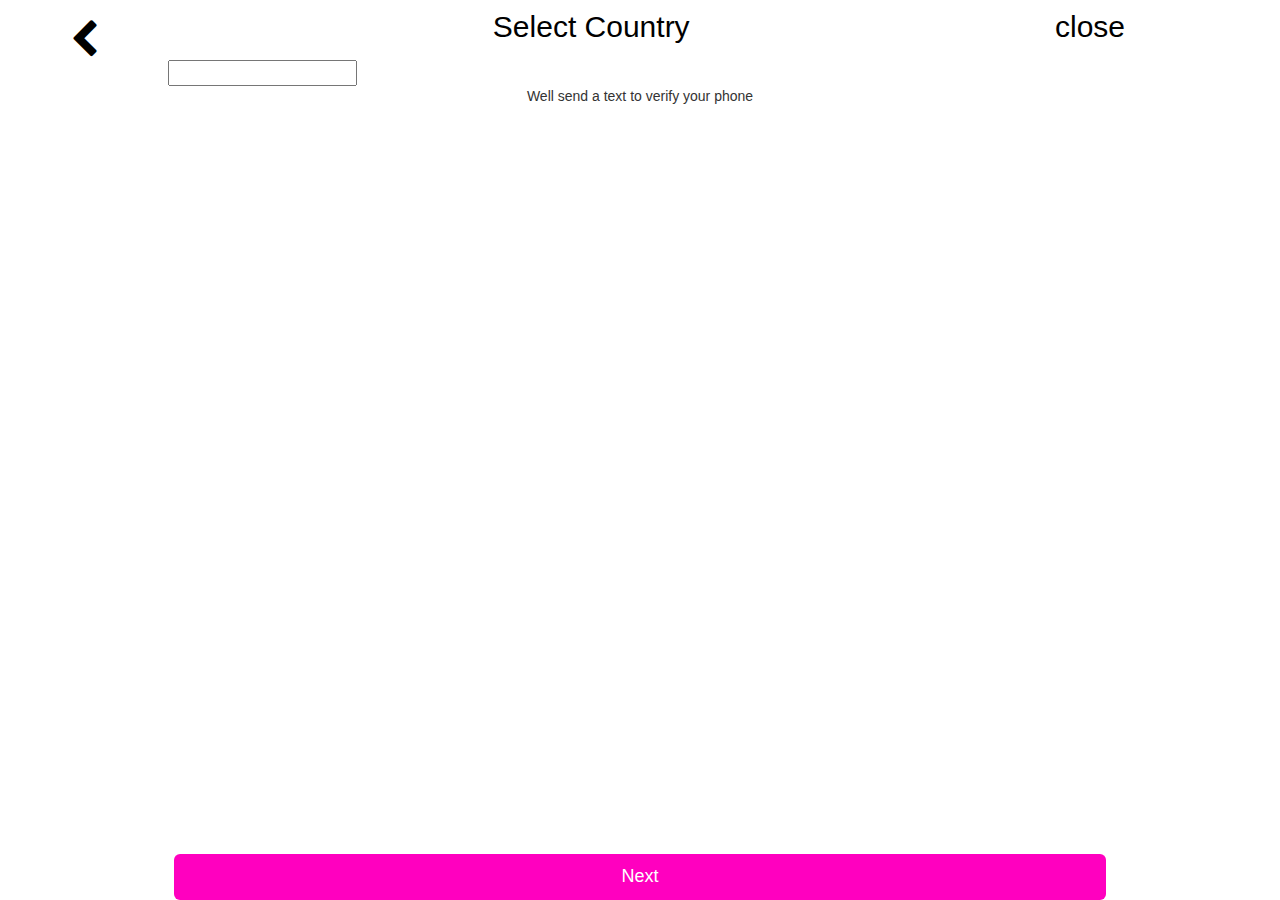
==== contry.html @ 8673e4d8 "contr" ====
<html>
<head>
    <meta charset="UTF-8">
    <title>Country</title>
    
    <meta http-equiv="X-UA-Compatible" content="IE=edge">
	<meta name="viewport" content="width=device-width, user-scalable=no, initial-scale=1.0, maximum-scale=1.0, minimum-scale=1.0">
	<!--<link rel="shortcut icon" href="image/favicon.png" type="image/png">-->
	<link rel="stylesheet" href="https://fonts.googleapis.com/css?family=Open+Sans:400,600%7CRoboto:300,400,500" media="all">
	<link href="css/icomoon.css" rel="stylesheet">
	<link href="css/font-awesome.min.css" rel="stylesheet">
	<link href="css/main.css" rel="stylesheet">
	<link href="css/queries.css" rel="stylesheet">
	<link href="css/bootstrap.min.css" rel="stylesheet">
</head>
<body>
  <header>
      <div class="container">
         <div class="row">
           <div class="col-xs-1 col-sm-1 col-md-1 retornar">
           
                <a class="fa fa-chevron-left" href="index.html" style="text-decoration:none; color:black;" > </a>
           
           </div>
            <div class="col-xs-9 col-sm-9 col-md-9">
               <h1 class="tituloSing text-center">Select Country</h1>
            </div>
             <div class="col-xs-2 col-sm-2 col-md-2">
               <h1 class="tituloSing text-left">close</h1>
               
                
            </div>
          </div> 
           <div class="row">
            <div class="col-md-10 col-md-offset-1">
                <input type="label" text="common countries">
            </div>
            <div class="row">
               <div class="col-md-12">
                <p  >Well send a text to verify your phone</p>
                </div>
            </div>
        
        </div>
             
         </div>
  </header>  
  <section>
      <div class="container">
          <div class="row">
              <div class=" col-xs-12 col-sm-12 col-md-10 col-md-offet-2 text-center albutton text-center">
                  <button type="button" class="btn btn-lg alinear ">Next</button>
              </div>
          </div>
      </div>
  </section>
</body>
</html>
---- css/icomoon.css ----
@font-face {
	font-family: 'icomoon';
	src:url('../fonts/icomoon.eot?6zm5h9');
	src:url('../fonts/icomoon.eot?6zm5h9#iefix') format('embedded-opentype'),
		url('../fonts/icomoon.ttf?6zm5h9') format('truetype'),
		url('../fonts/icomoon.woff?6zm5h9') format('woff'),
		url('../fonts/icomoon.svg?6zm5h9#icomoon') format('svg');
	font-weight: normal;
	font-style: normal;
}

[class^="icon-"], [class*=" icon-"] {
	font-family: 'icomoon';
	speak: none;
	font-style: normal;
	font-weight: normal;
	font-variant: normal;
	text-transform: none;
	line-height: 1;

	/* Better Font Rendering =========== */
	-webkit-font-smoothing: antialiased;
	-moz-osx-font-smoothing: grayscale;
}

.icon-laptop:before {
	content: "\e001";
}
.icon-document:before {
	content: "\e005";
}
.icon-documents:before {
	content: "\e006";
}
.icon-search:before {
	content: "\e007";
}
.icon-presentation:before {
	content: "\e00e";
}
.icon-video:before {
	content: "\e011";
}
.icon-envelope:before {
	content: "\e028";
}
.icon-gears:before {
	content: "\e02b";
}
.icon-pencil:before {
	content: "\e032";
}
.icon-tools:before {
	content: "\e033";
}
.icon-tools-2:before {
	content: "\e034";
}
.icon-magnifying-glass:before {
	content: "\e037";
}
.icon-profile-male:before {
	content: "\e040";
}
.icon-profile-female:before {
	content: "\e041";
}
.icon-speedometer:before {
	content: "\e051";
}
.icon-clock:before {
	content: "\e055";
}
.icon-alarmclock:before {
	content: "\e059";
}
.icon-happy:before {
	content: "\e05b";
}
.icon-sad:before {
	content: "\e05c";
}
.icon-facebook:before {
	content: "\e05d";
}
.icon-twitter:before {
	content: "\e05e";
}
.icon-linkedin:before {
	content: "\e062";
}
---- css/main.css ----
.fondo{
	
	background: url(../img/fondo4.jpg);
    background-repeat: no-repeat;
    background-attachment: fixed;
    background-position: center;
    background-size: cover;
}
body h1{
    text-align: center;
    padding-top: 100px;
	color: white;
    font-size: 90px;
}
.botones button{
	padding: 15px 25px;
	border: 1px solid white;
	border-radius: 7px;
	color: white;
	font-size: 20px;
	margin-bottom: 10%;
    background: transparent;
}

.botones{
	bottom: 0px;
	position: absolute;
	bottom: 0 !important;
	bottom: -1px;
	width: 100%;
	text-align: center;
}
/*Sing UP------*/
.tituloSing
{
    color:black;
    font-size: 30px;
    text-align: center;
    margin: 0px;
    padding-top: 20px;
    padding: 10px;
    
}
p{
    text-align: center;
    
}
.alinear
{
 
    width: 90%;
    
}
section .albutton
{
    position: absolute;
    bottom: 0px;
    right: 0px;
    left: 0px;
    margin:0 auto;
    
}
.btn
{
    color: #fff;
    background-color:#ff00bf; 
}
.retornar a
{
   margin-top: 20px;
    font-size: 40px;

}
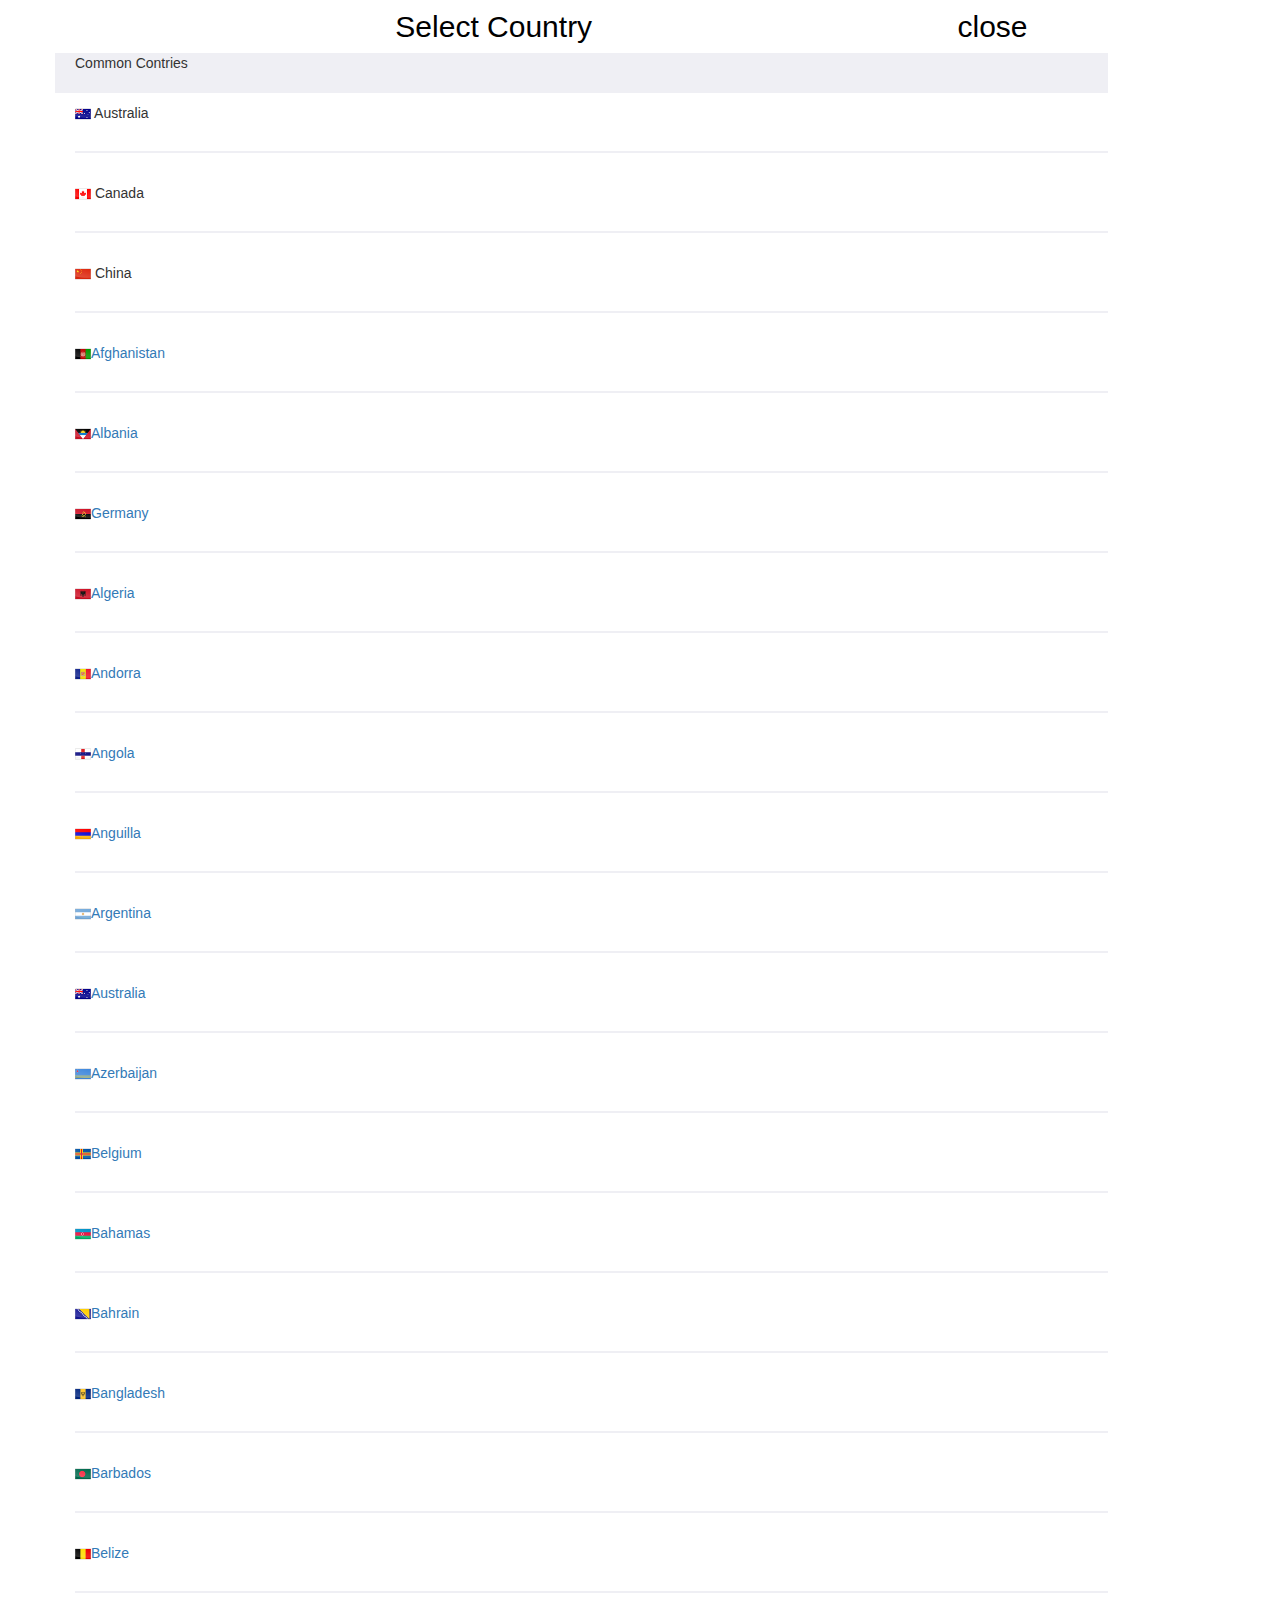
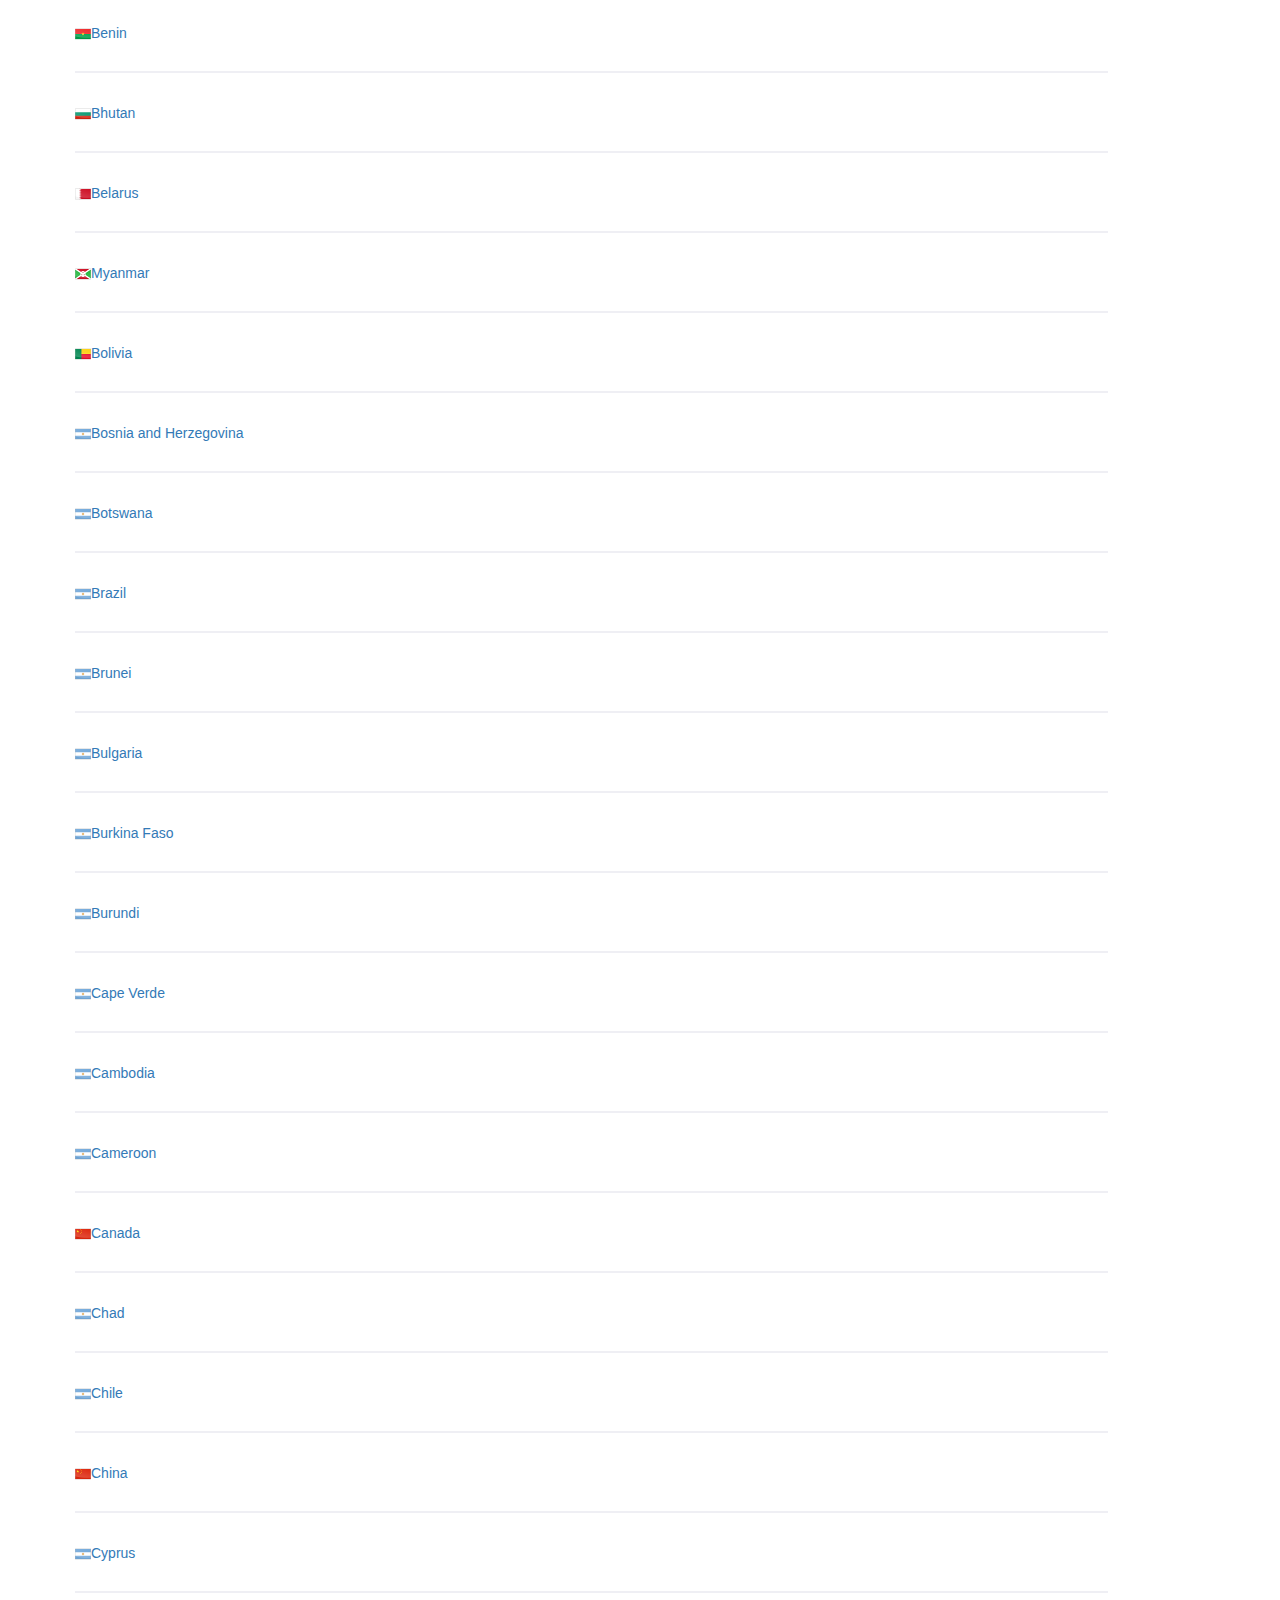
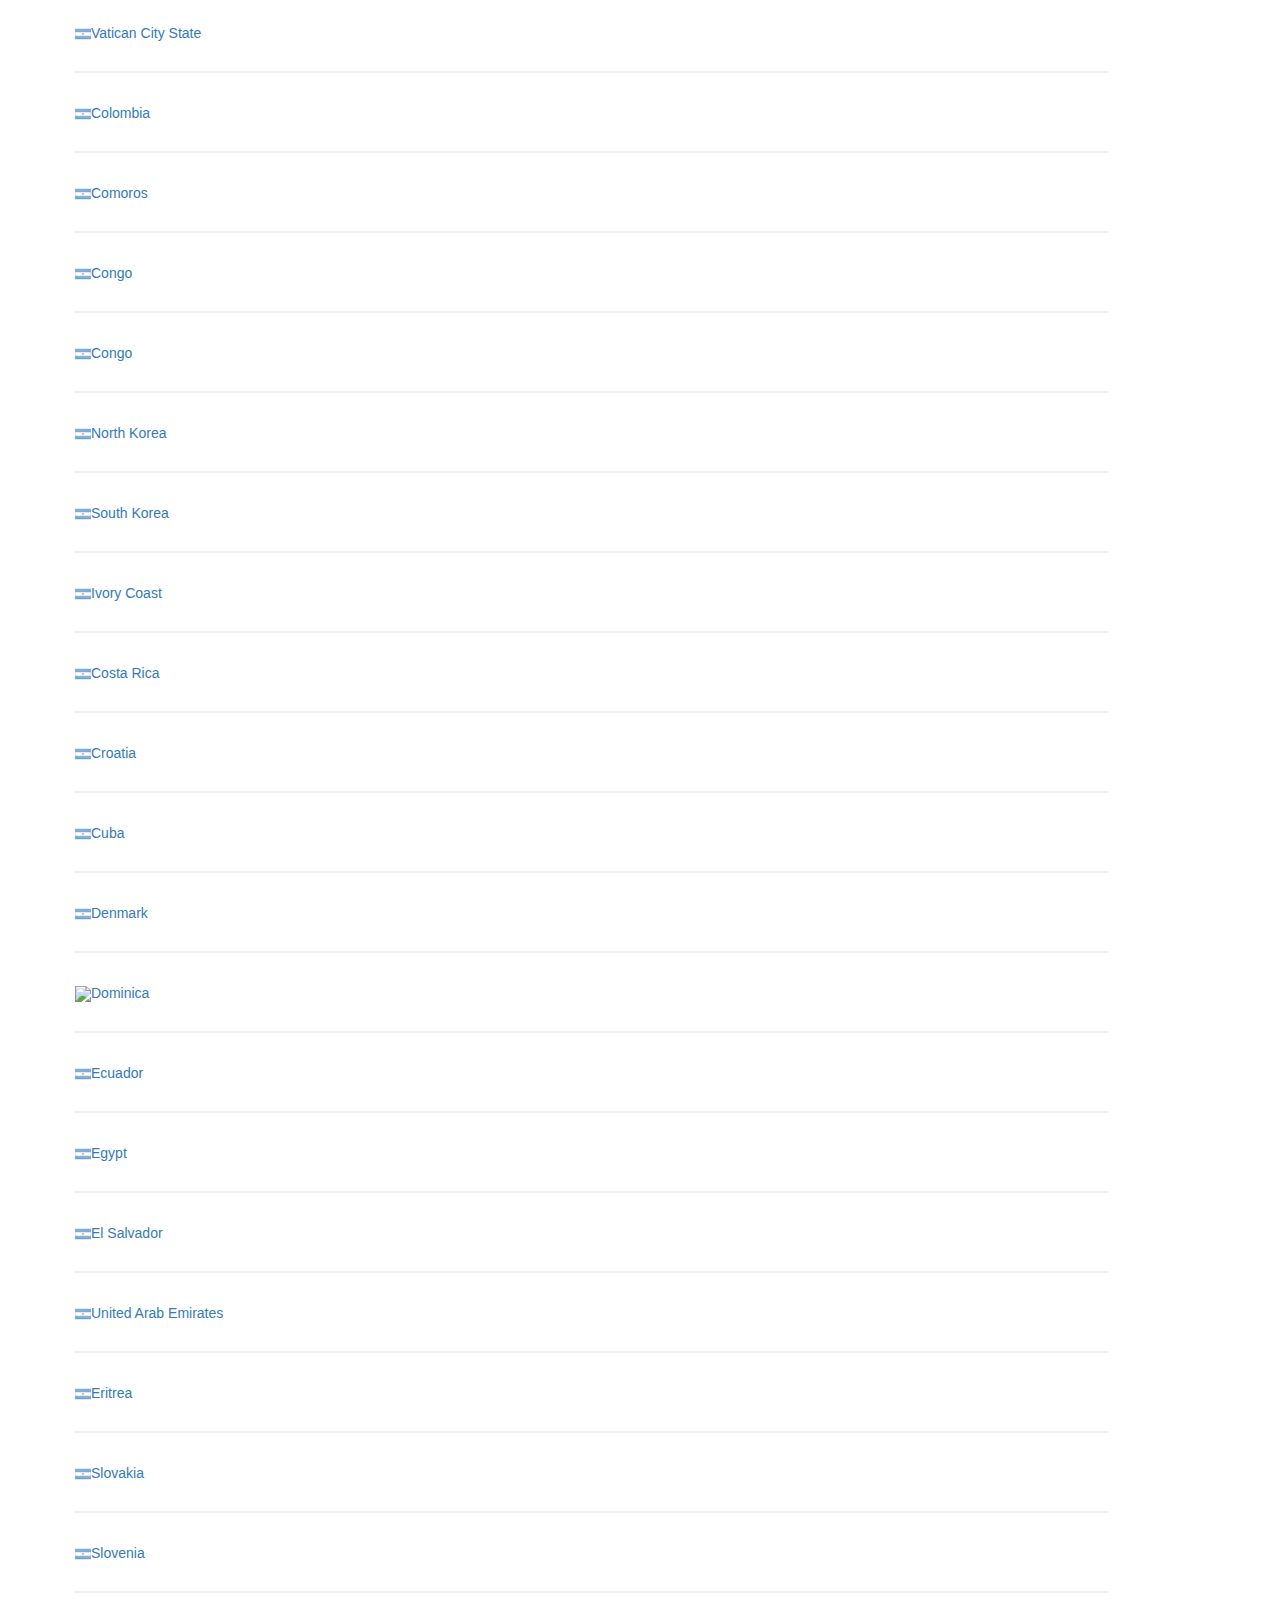
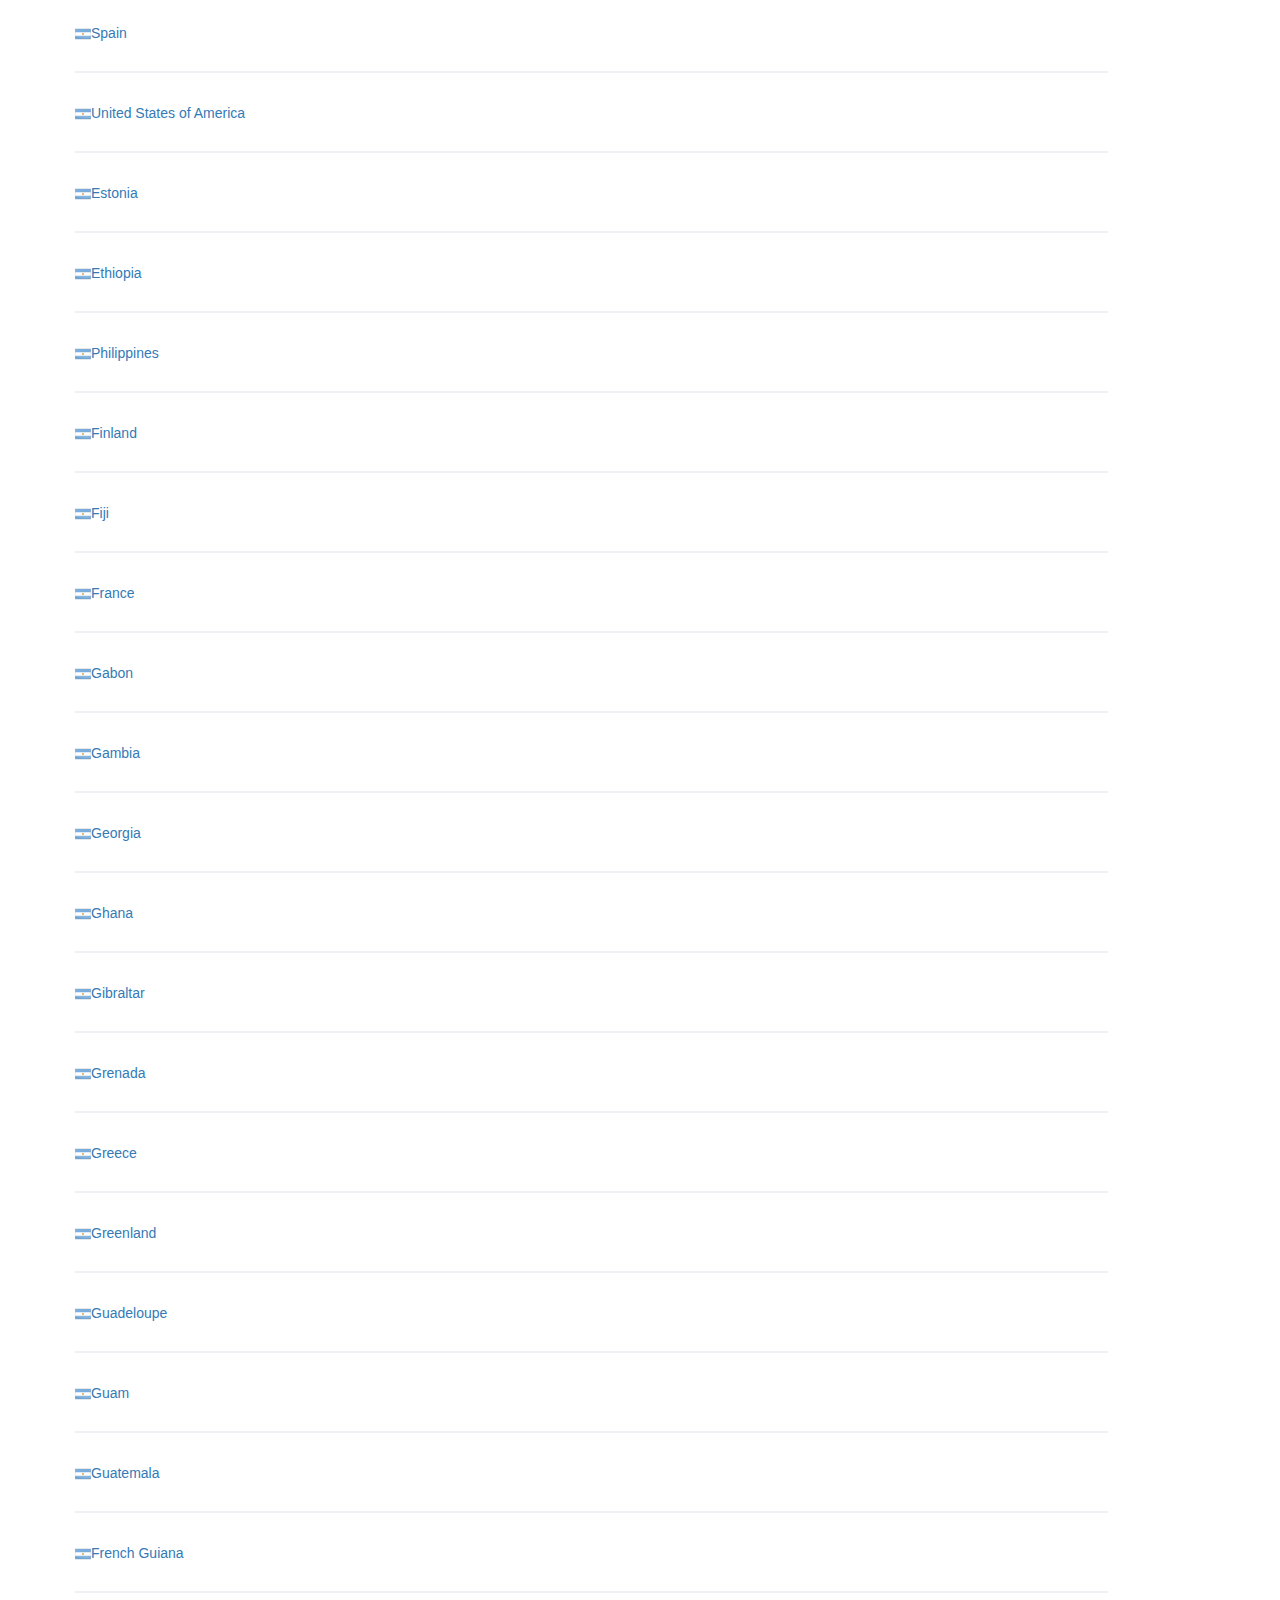
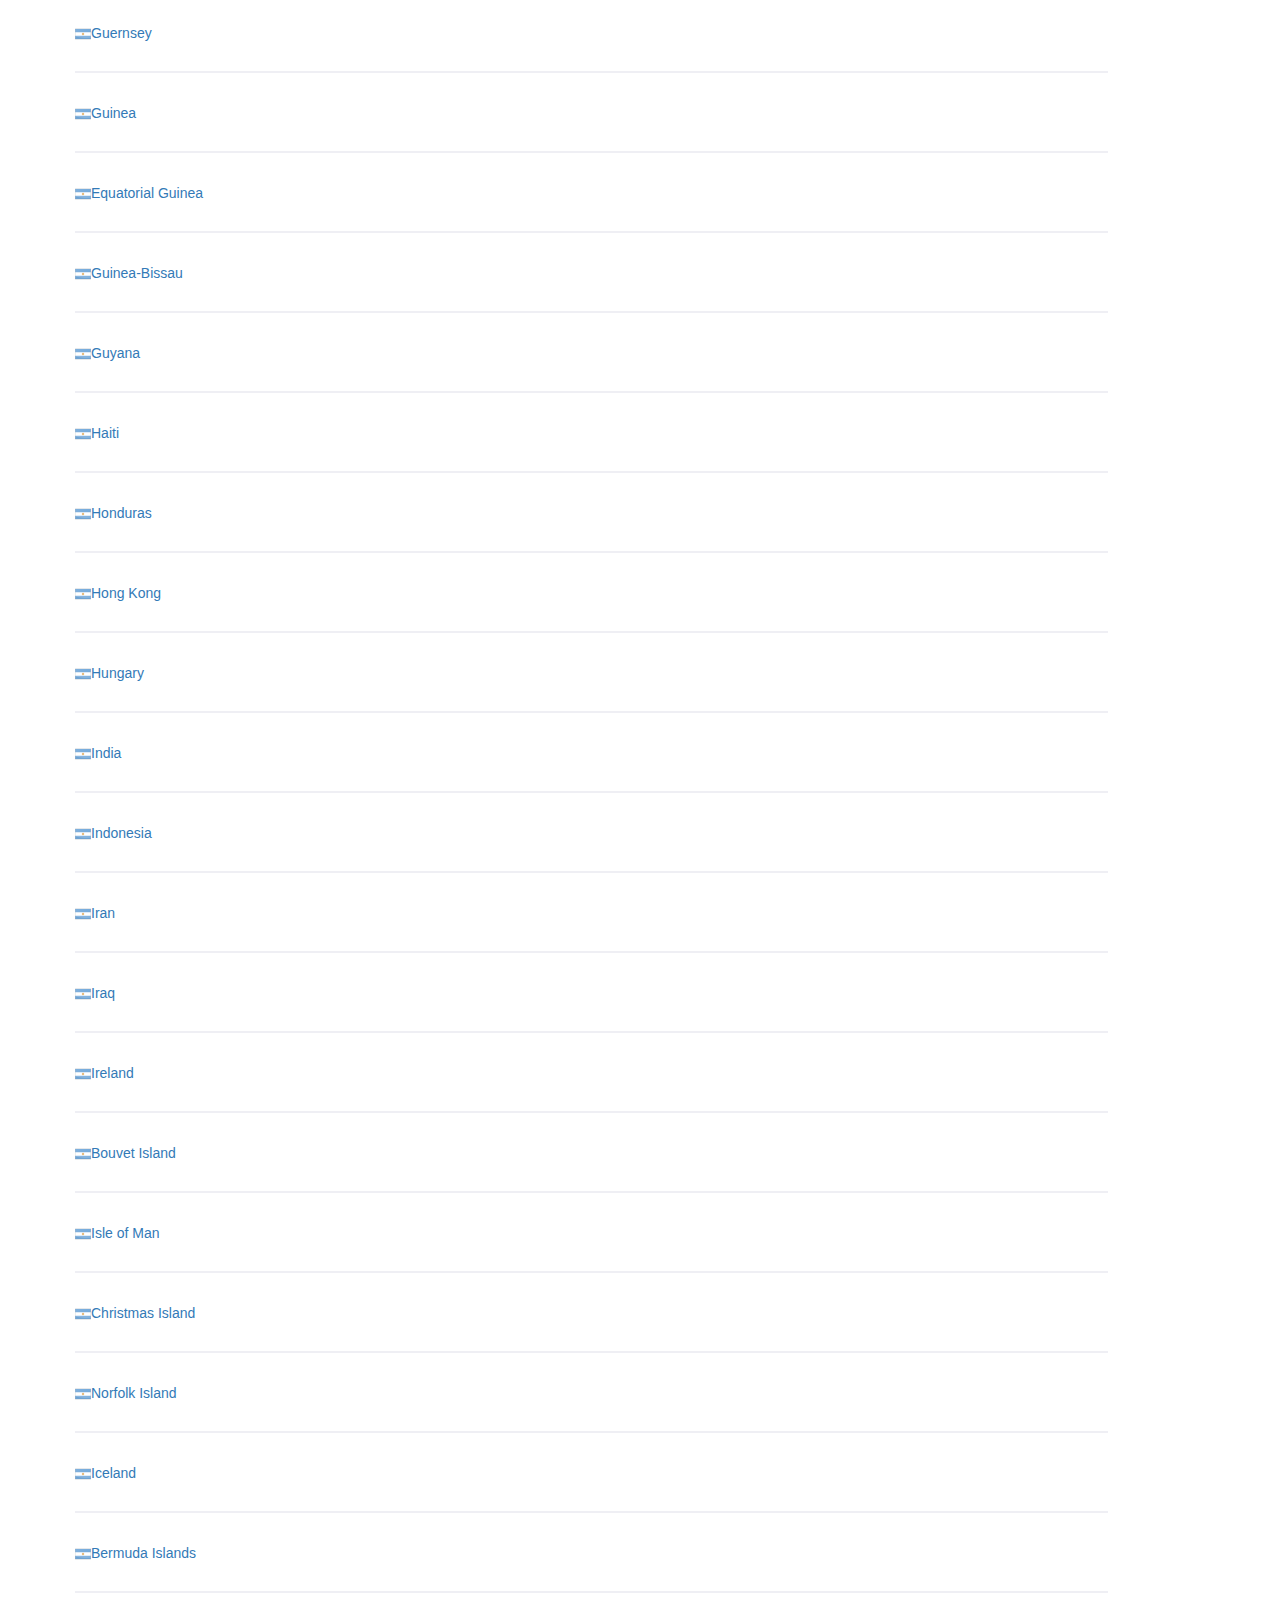
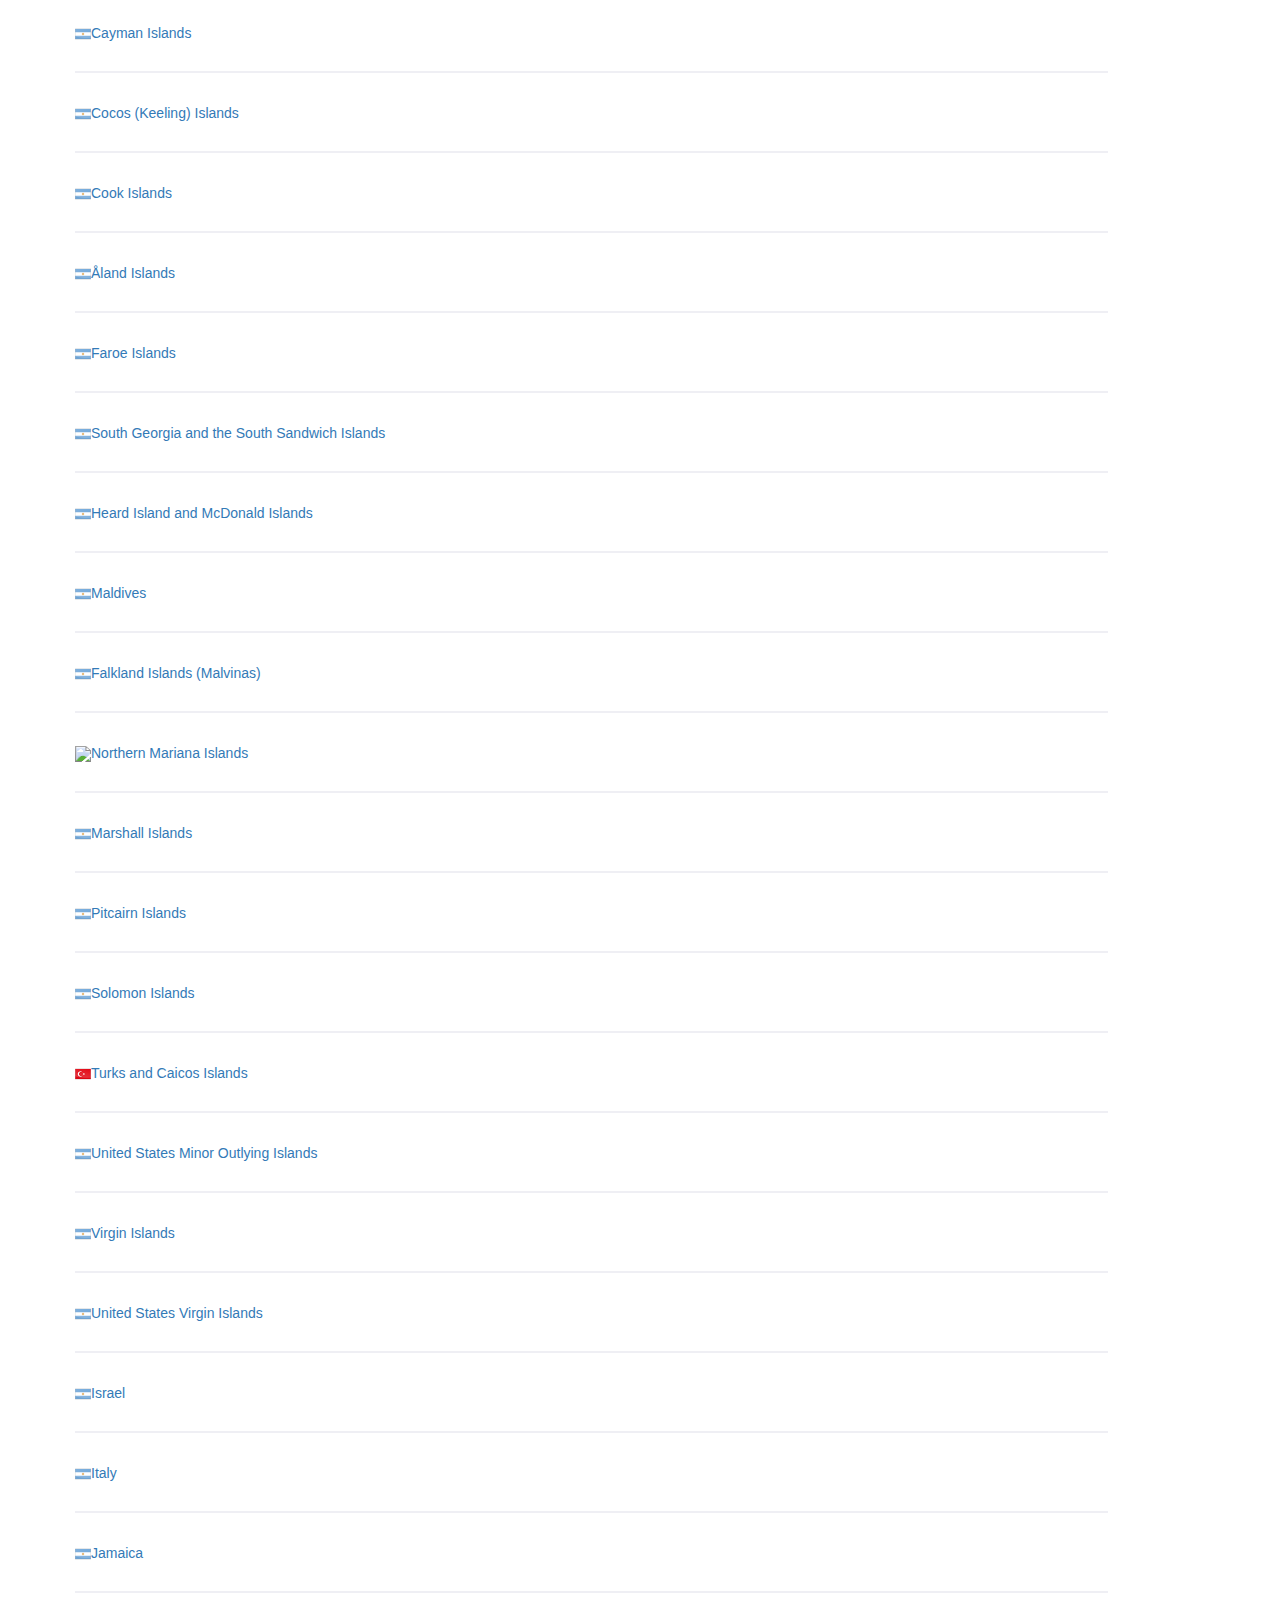
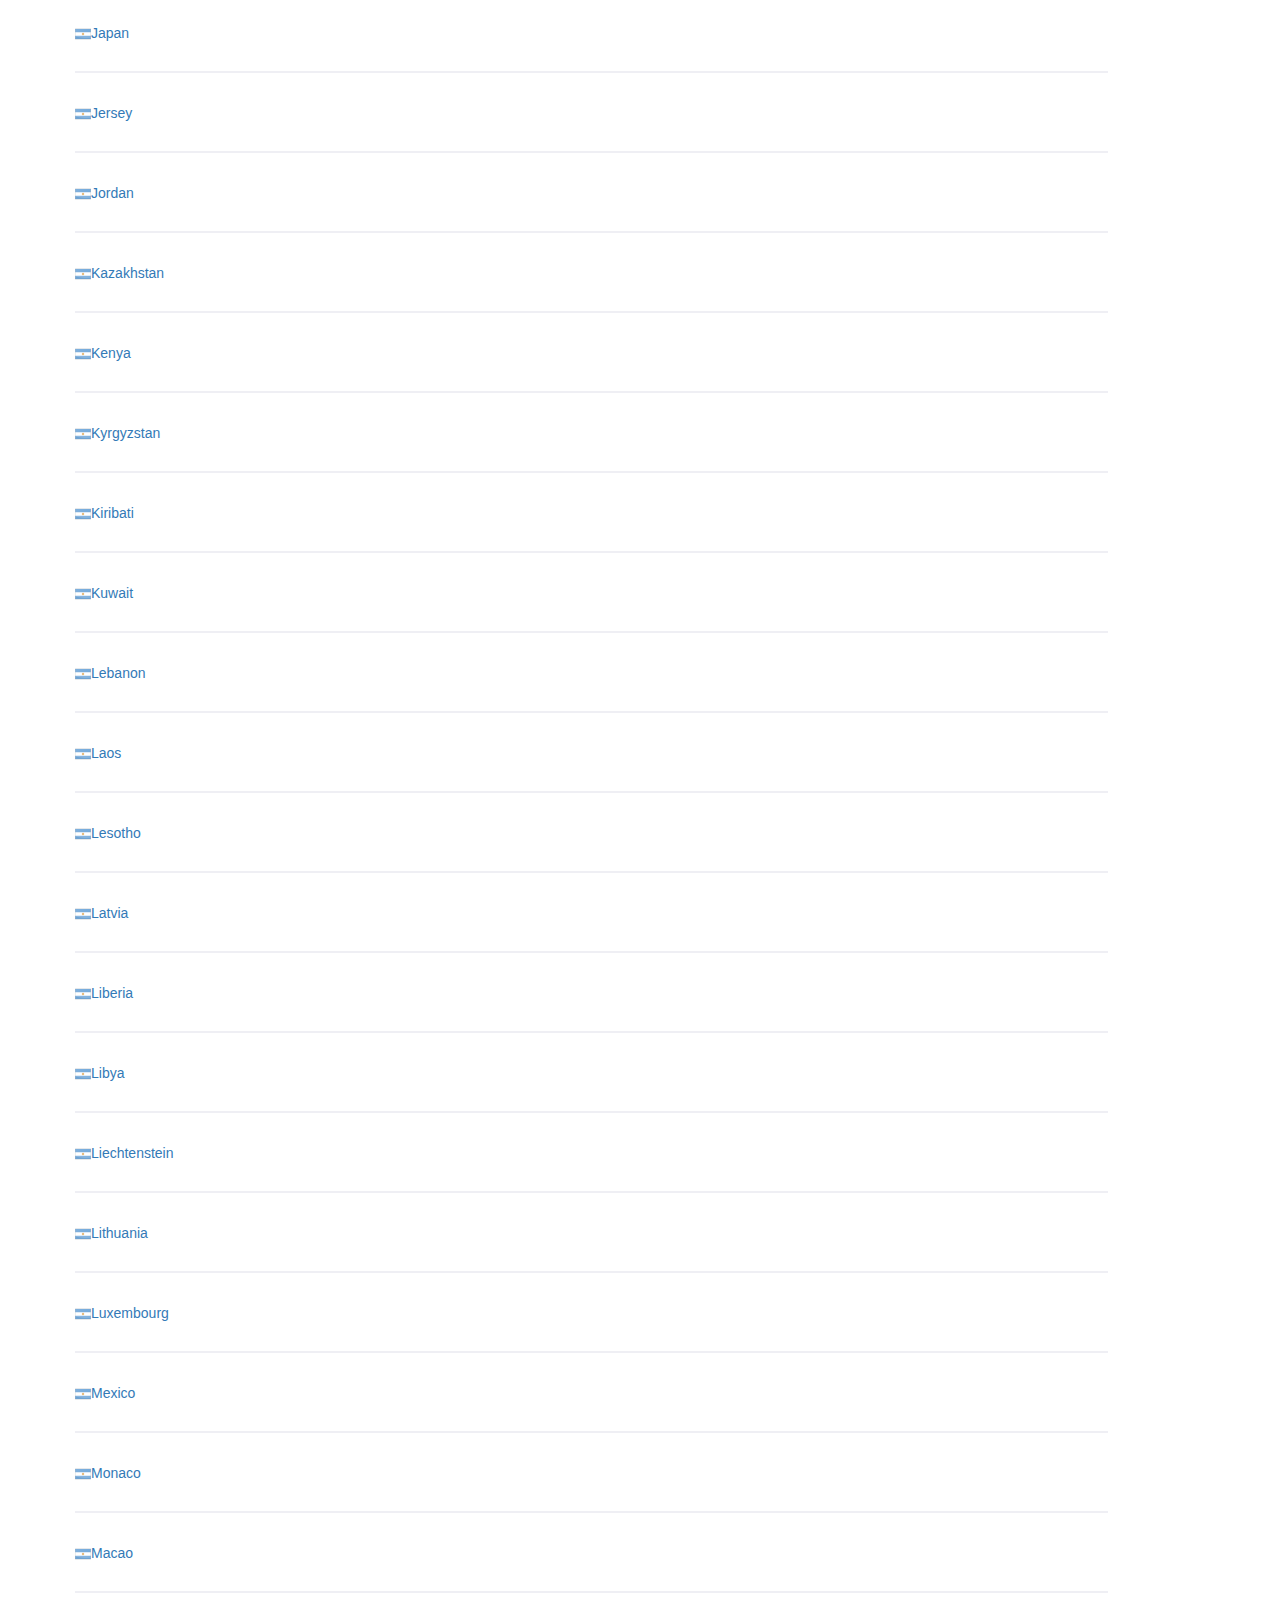
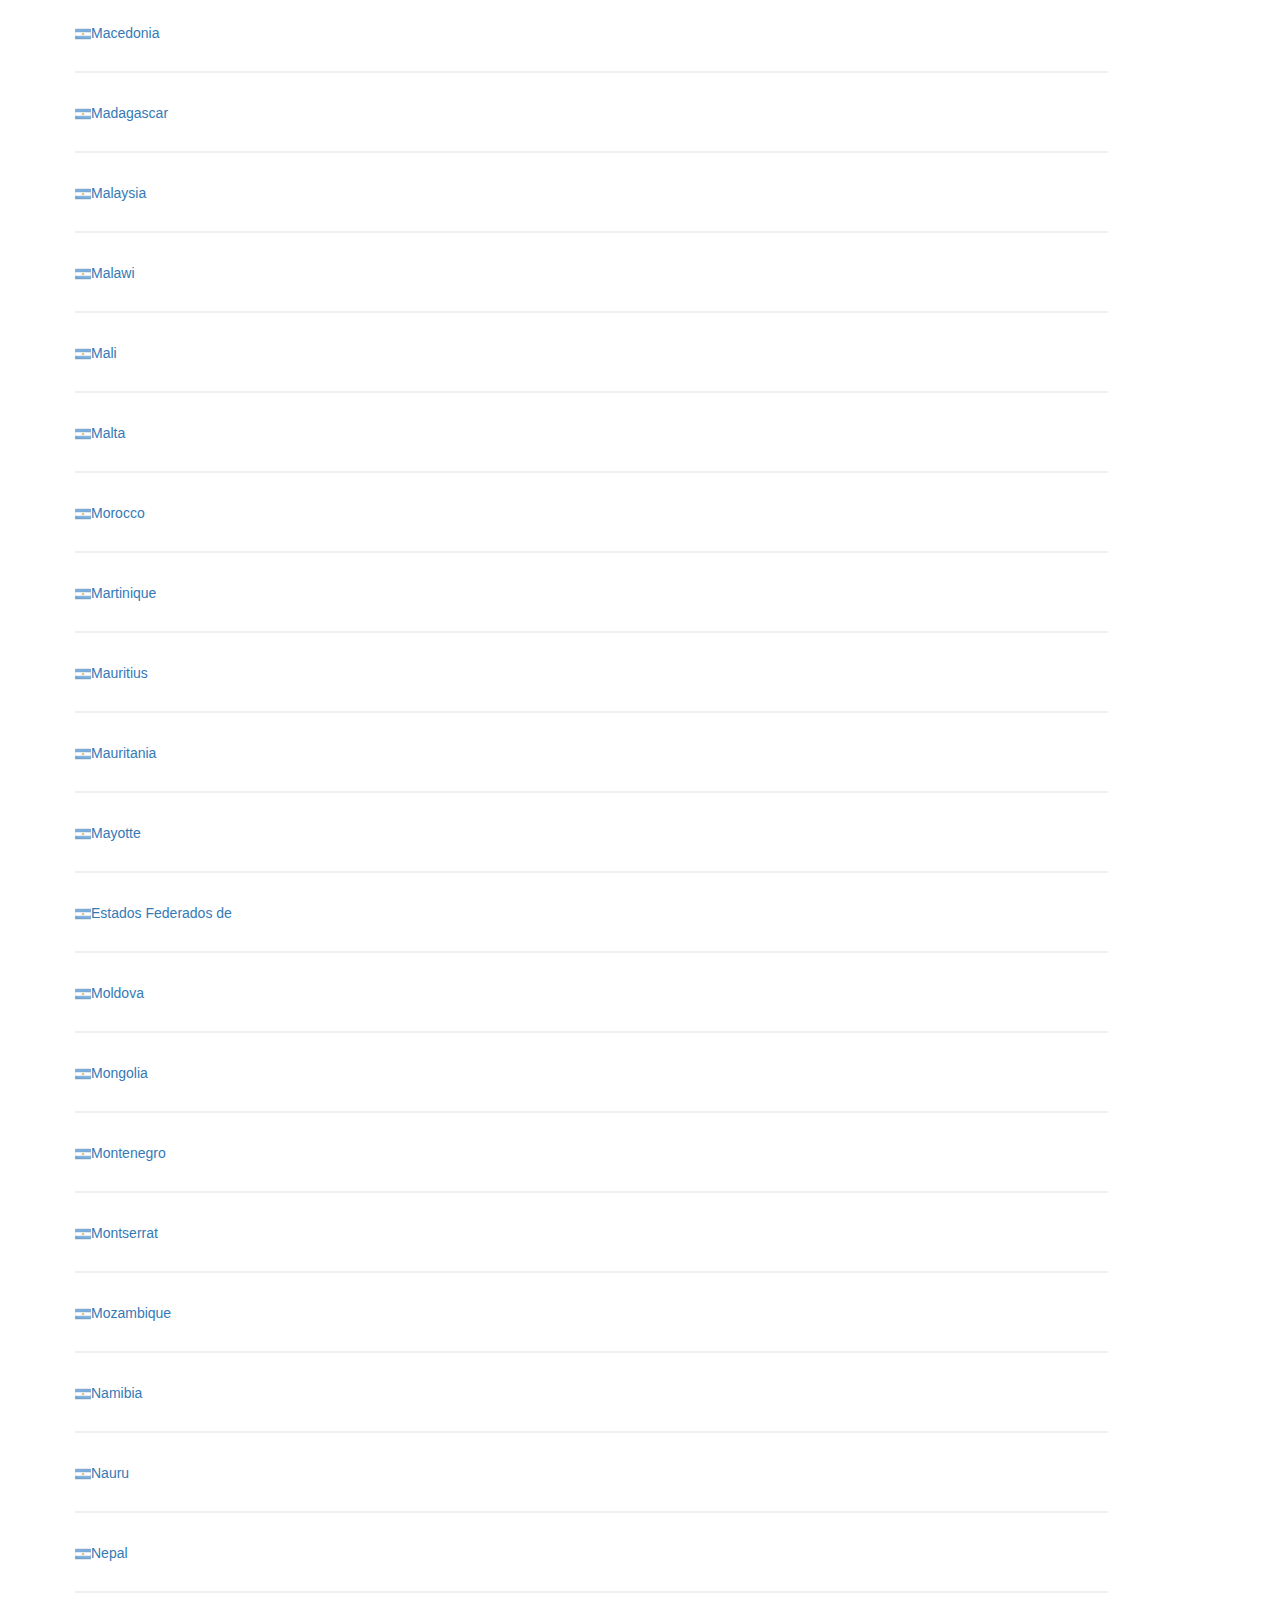
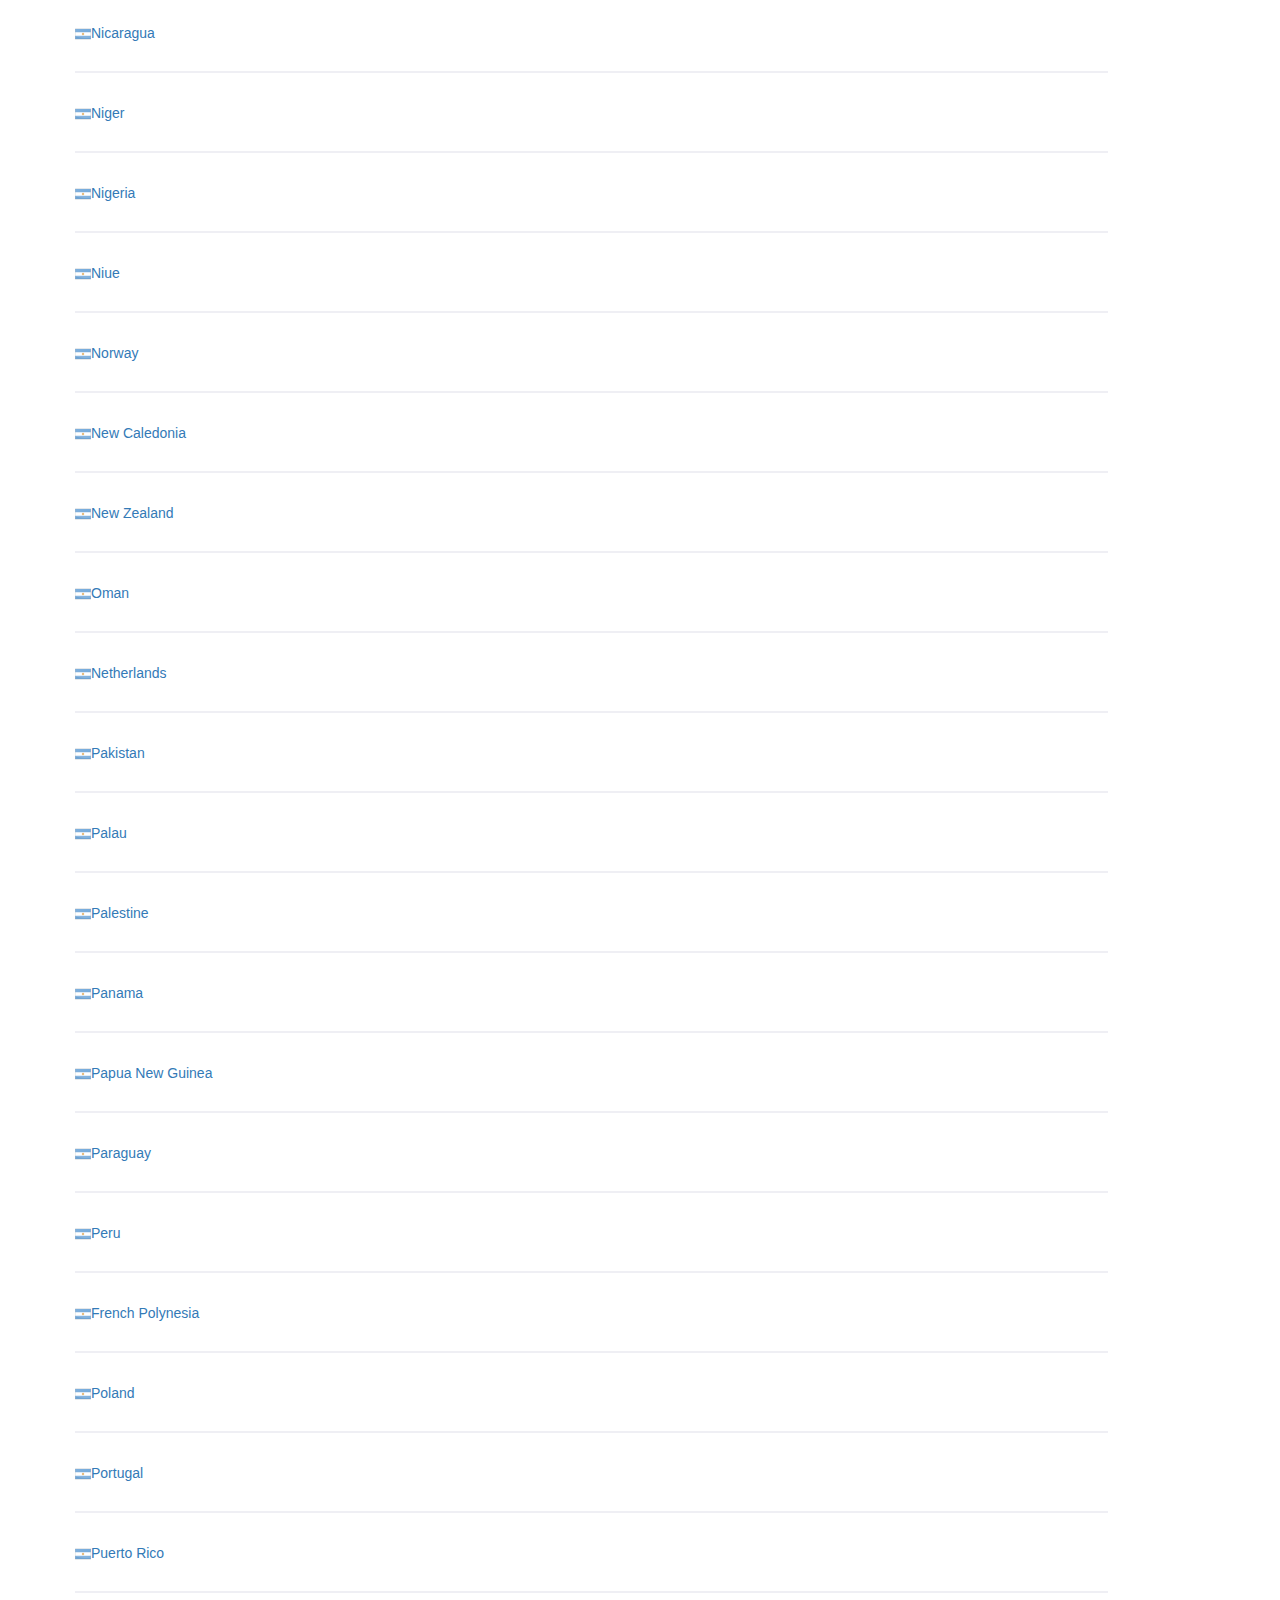
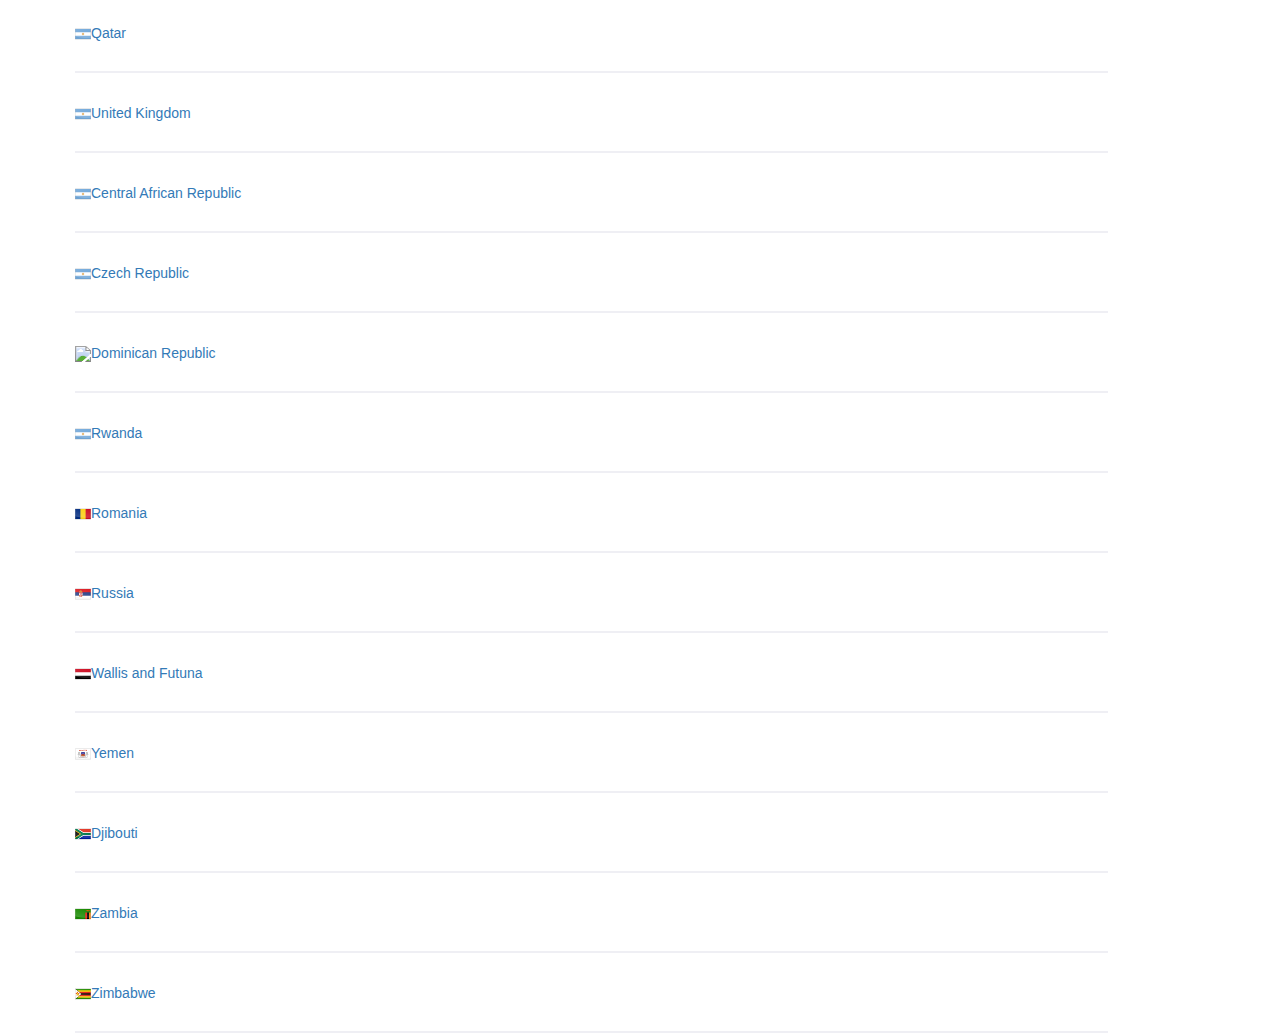
==== commit 65de58ab: "flags" ====
--- a/contry.html
+++ b/contry.html
@@ -12,47 +12,37 @@
 	<link href="css/main.css" rel="stylesheet">
 	<link href="css/queries.css" rel="stylesheet">
 	<link href="css/bootstrap.min.css" rel="stylesheet">
+	<link rel="stylesheet" href="js/onContry.js">
+	
 </head>
-<body>
+<body onload="init()">
   <header>
       <div class="container">
-         <div class="row">
-           <div class="col-xs-1 col-sm-1 col-md-1 retornar">
-           
-                <a class="fa fa-chevron-left" href="index.html" style="text-decoration:none; color:black;" > </a>
-           
-           </div>
+        <div class="row">
+        
             <div class="col-xs-9 col-sm-9 col-md-9">
                <h1 class="tituloSing text-center">Select Country</h1>
             </div>
-             <div class="col-xs-2 col-sm-2 col-md-2">
+            
+            <div class="col-xs-2 col-sm-2 col-md-2">
                <h1 class="tituloSing text-left">close</h1>
-               
-                
             </div>
-          </div> 
-           <div class="row">
-            <div class="col-md-10 col-md-offset-1">
-                <input type="label" text="common countries">
+        </div> 
+            <div class="row">
+            
+         <div class="lista-flags cnt-banderas">               
+                <ul type="label" class="alinear ulformat" id="lista-paises">Common Contries <br>
+                    <li class="contry-login" onclick="actualizarPais()"><img src="img/banderas/au.png" alt=""> Australia</li>
+                    <li class="contry-login"><img src="img/banderas/ca.png" alt=""> Canada</li>
+                    <li class="contry-login"><img src="img/banderas/cn.png" alt=""> China</li>
+                </ul>
             </div>
-            <div class="row">
-               <div class="col-md-12">
-                <p  >Well send a text to verify your phone</p>
-                </div>
-            </div>
-        
         </div>
-             
-         </div>
+ 
+           
+      </div>
   </header>  
-  <section>
-      <div class="container">
-          <div class="row">
-              <div class=" col-xs-12 col-sm-12 col-md-10 col-md-offet-2 text-center albutton text-center">
-                  <button type="button" class="btn btn-lg alinear ">Next</button>
-              </div>
-          </div>
-      </div>
-  </section>
+    
+  <script type="text/javascript" src="js/json.js"> </script>
 </body>
 </html>--- a/css/main.css
+++ b/css/main.css
@@ -69,8 +69,32 @@
 .retornar a
 {
    margin-top: 20px;
-    font-size: 40px;
+   font-size: 40px;
 
+}
+.ulformat
+{
+  background: #efeff4;  
+  height: 40px;
+  padding-left: 20px;
+   
+}
+.ulformat li
+{
+   height: 50px;
+   border-bottom: 2px solid #efeff4; 
+   text-decoration: none;
+   list-style: none;
+   
+   margin-top: 30px;
+}
+/*.cnt-banderas
+{
+    overflow: scroll;
+}*/
+
+.input-group{
+    margin-bottom: 20px;
 }
 
 
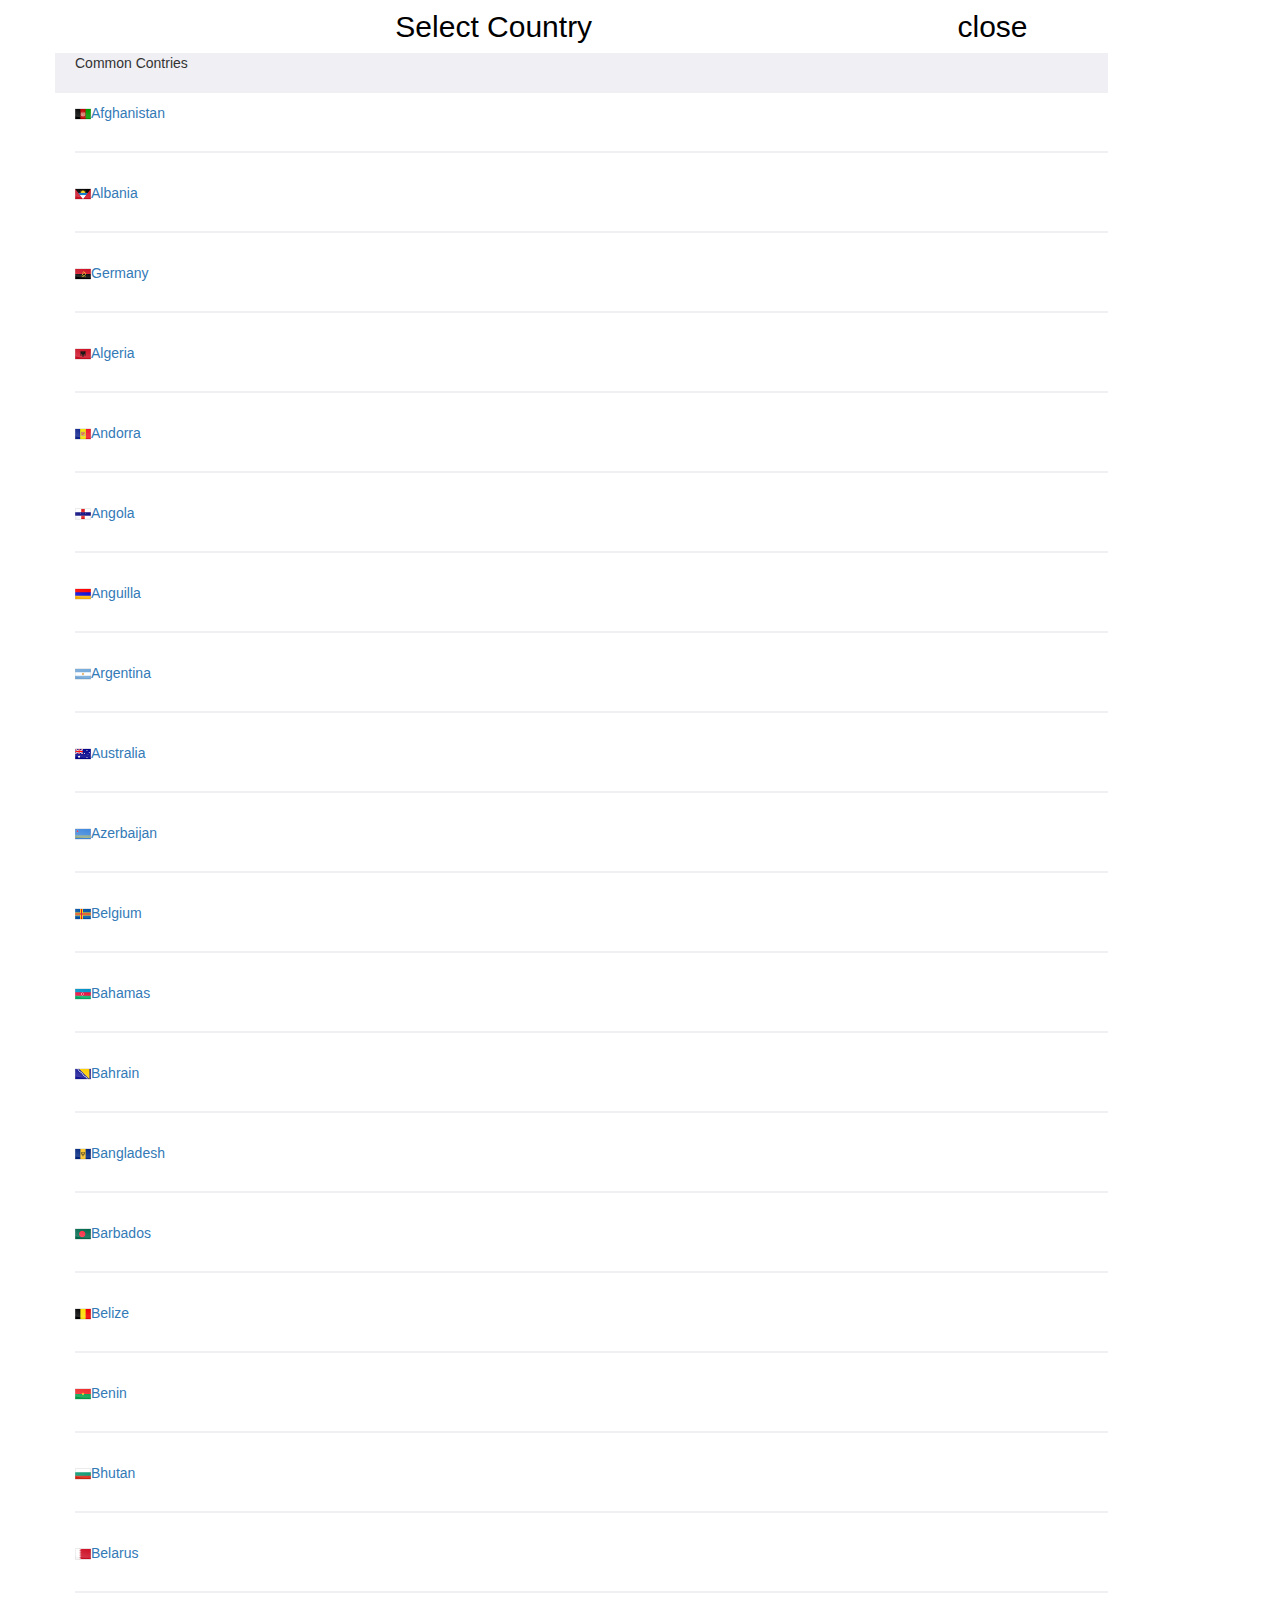
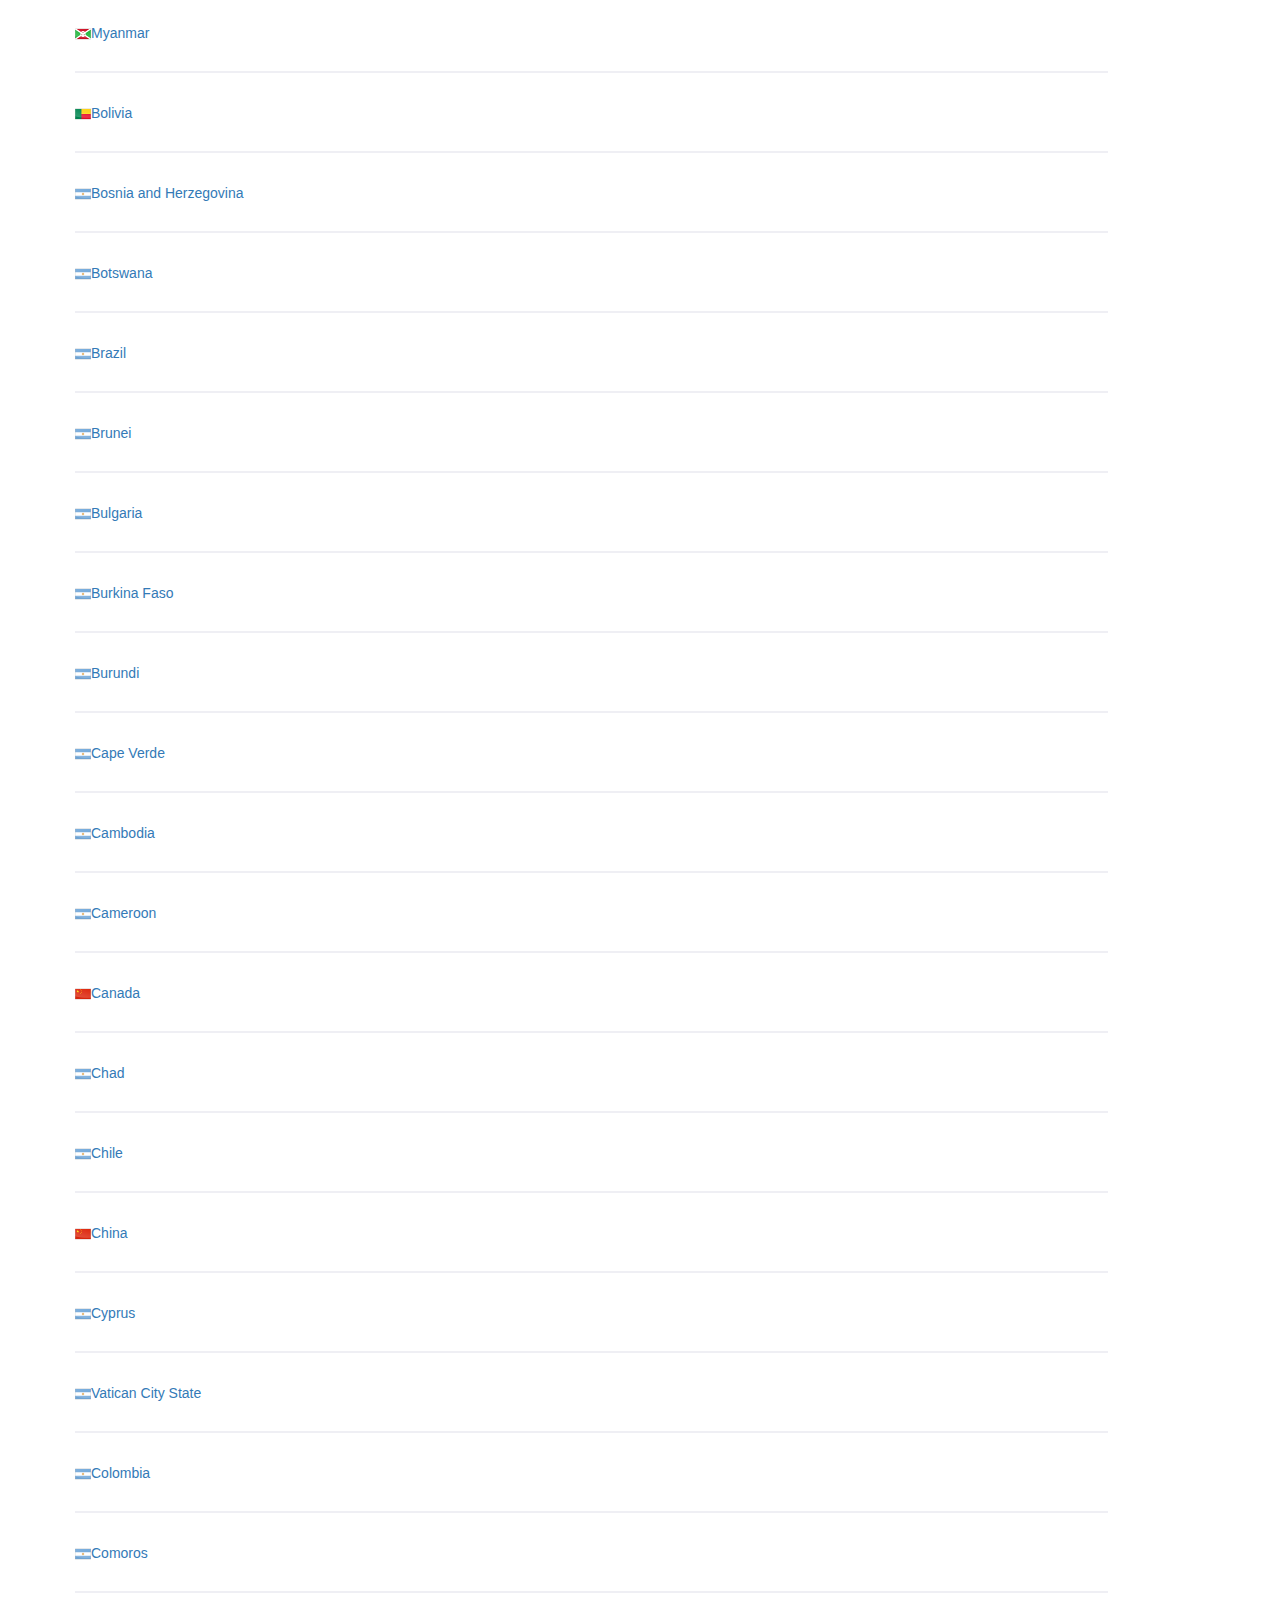
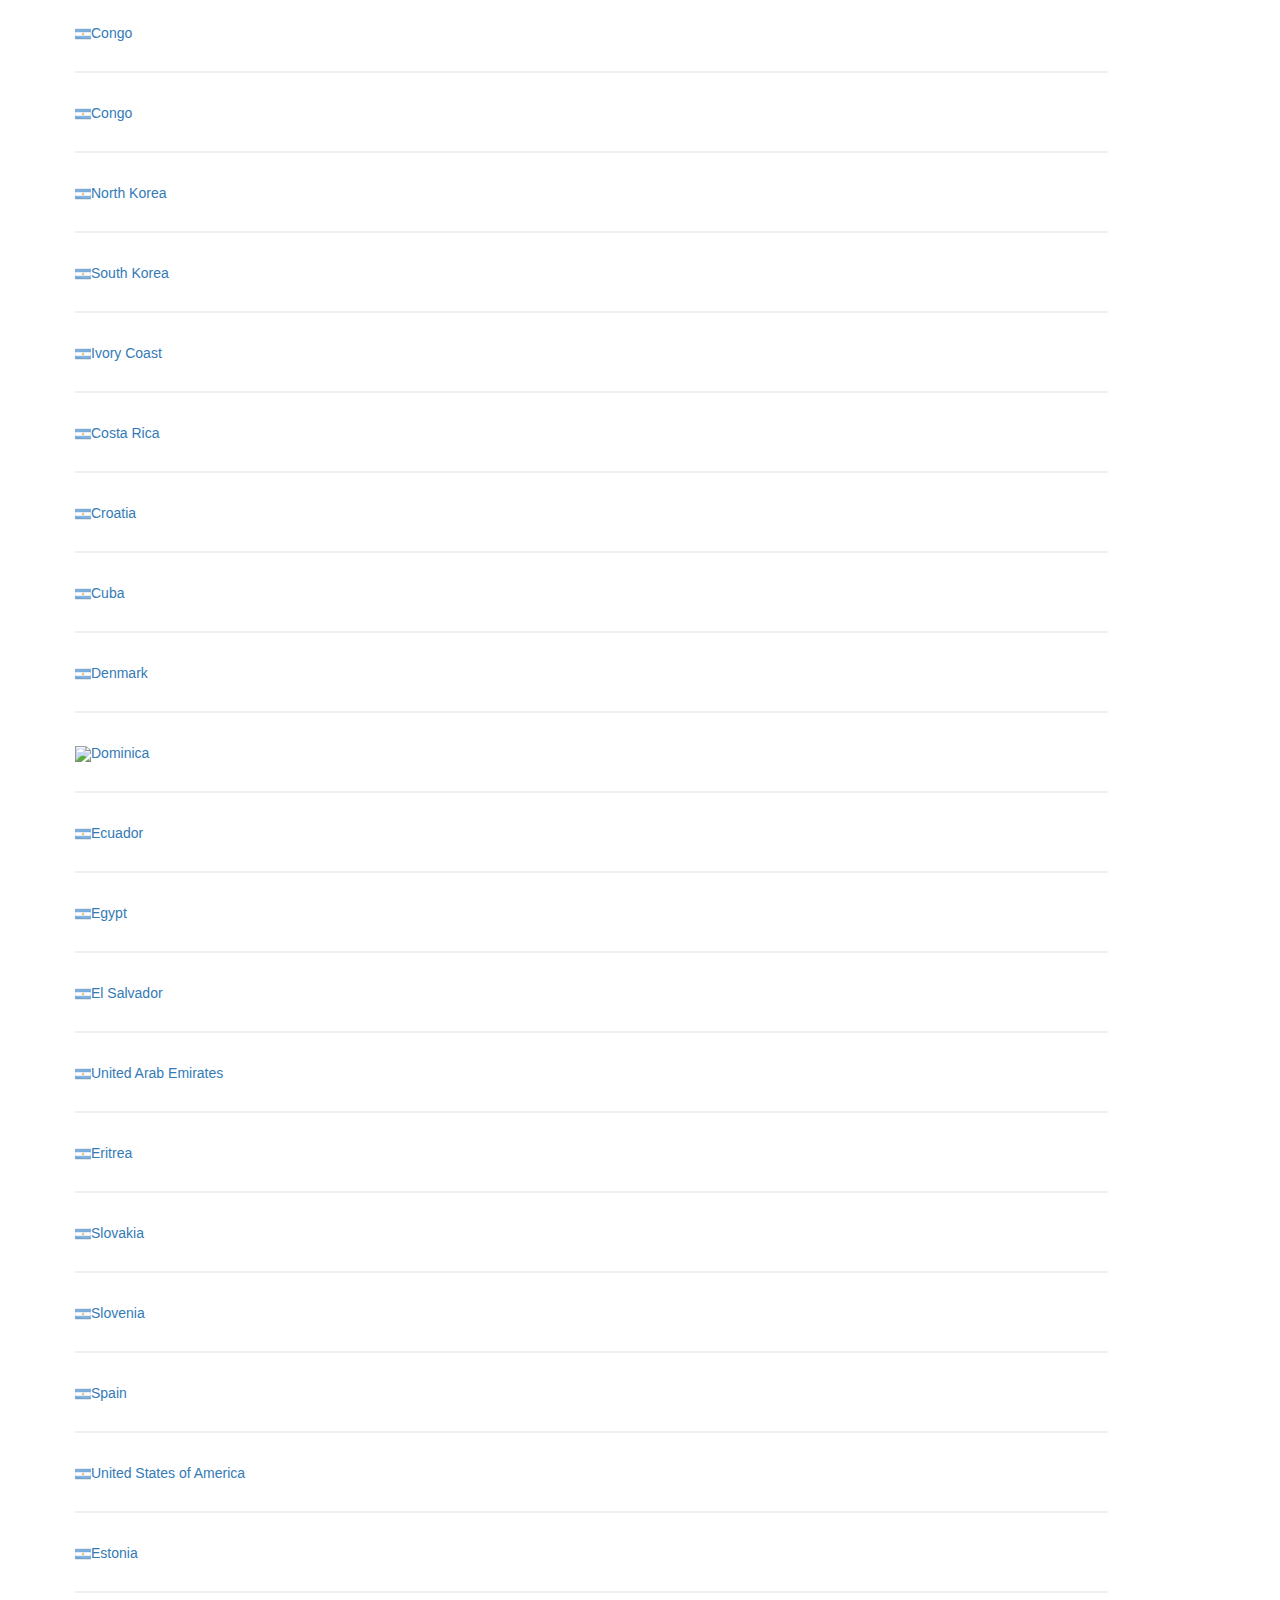
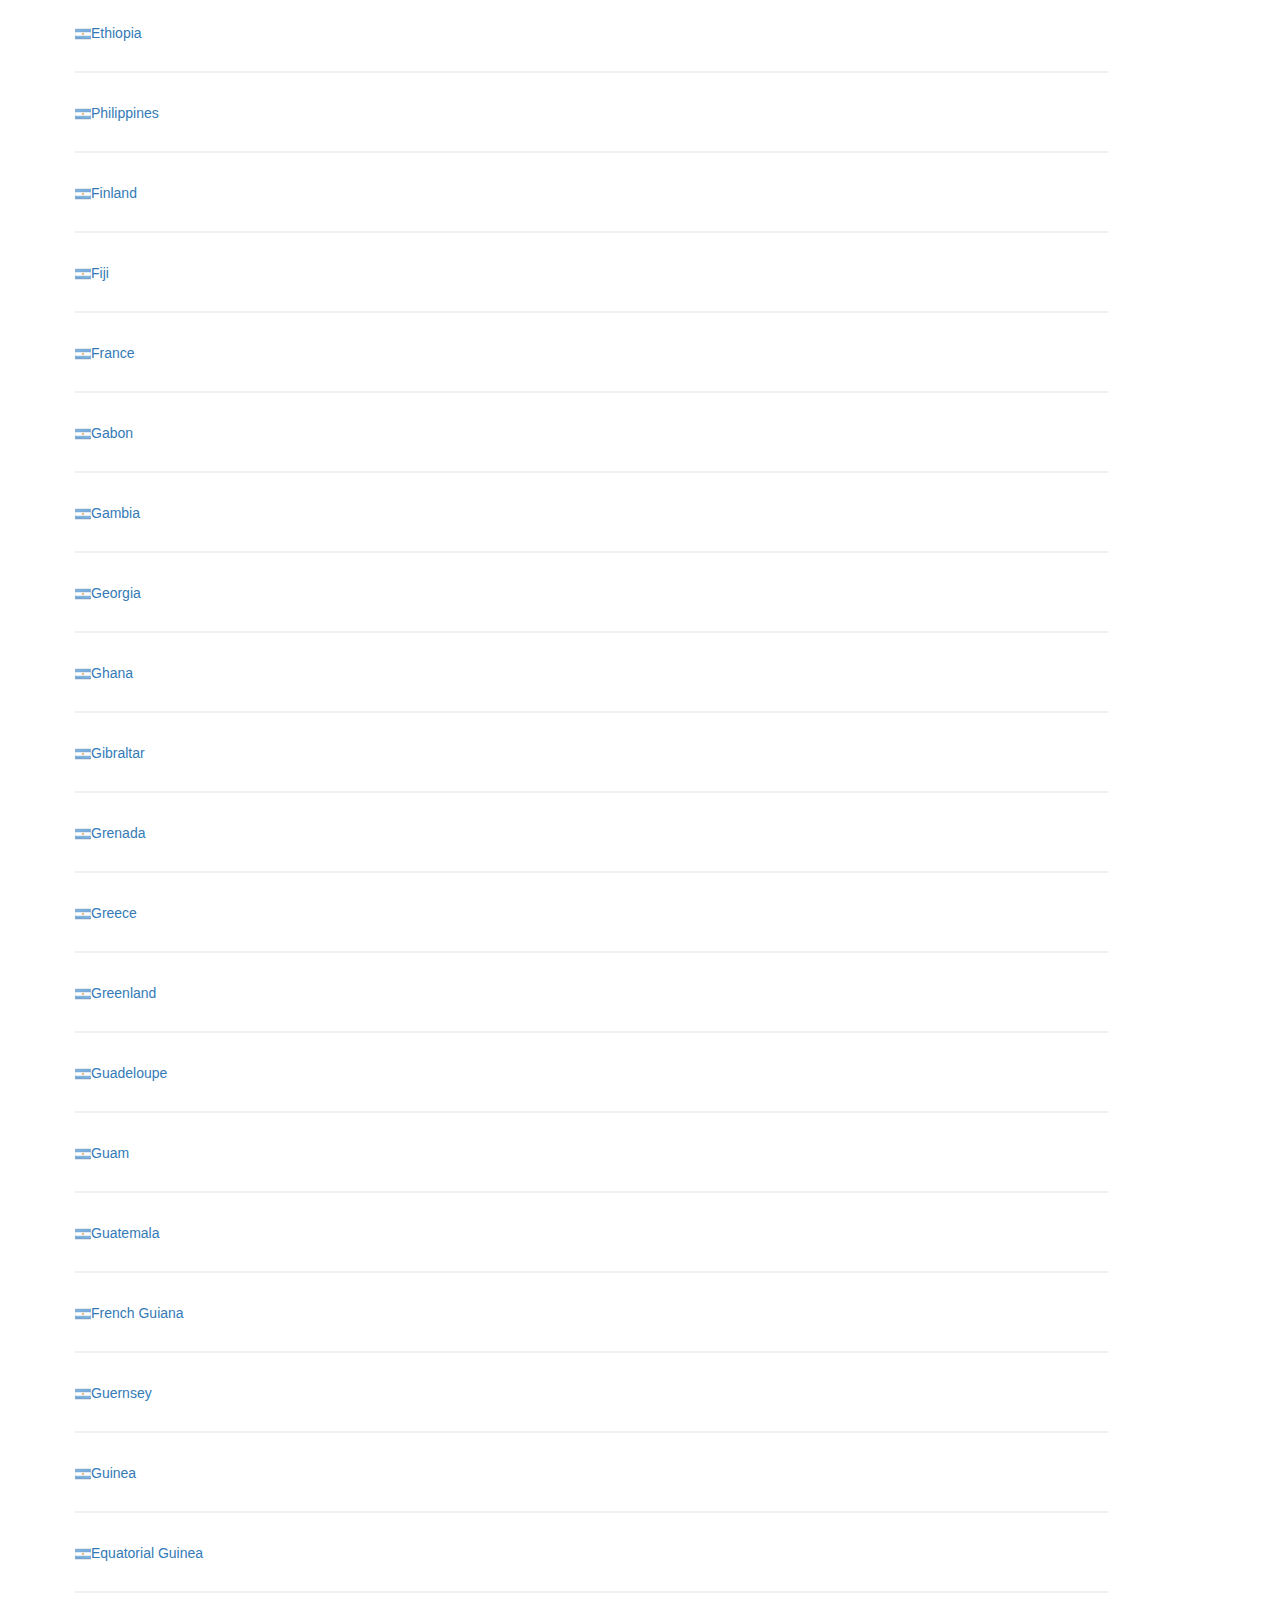
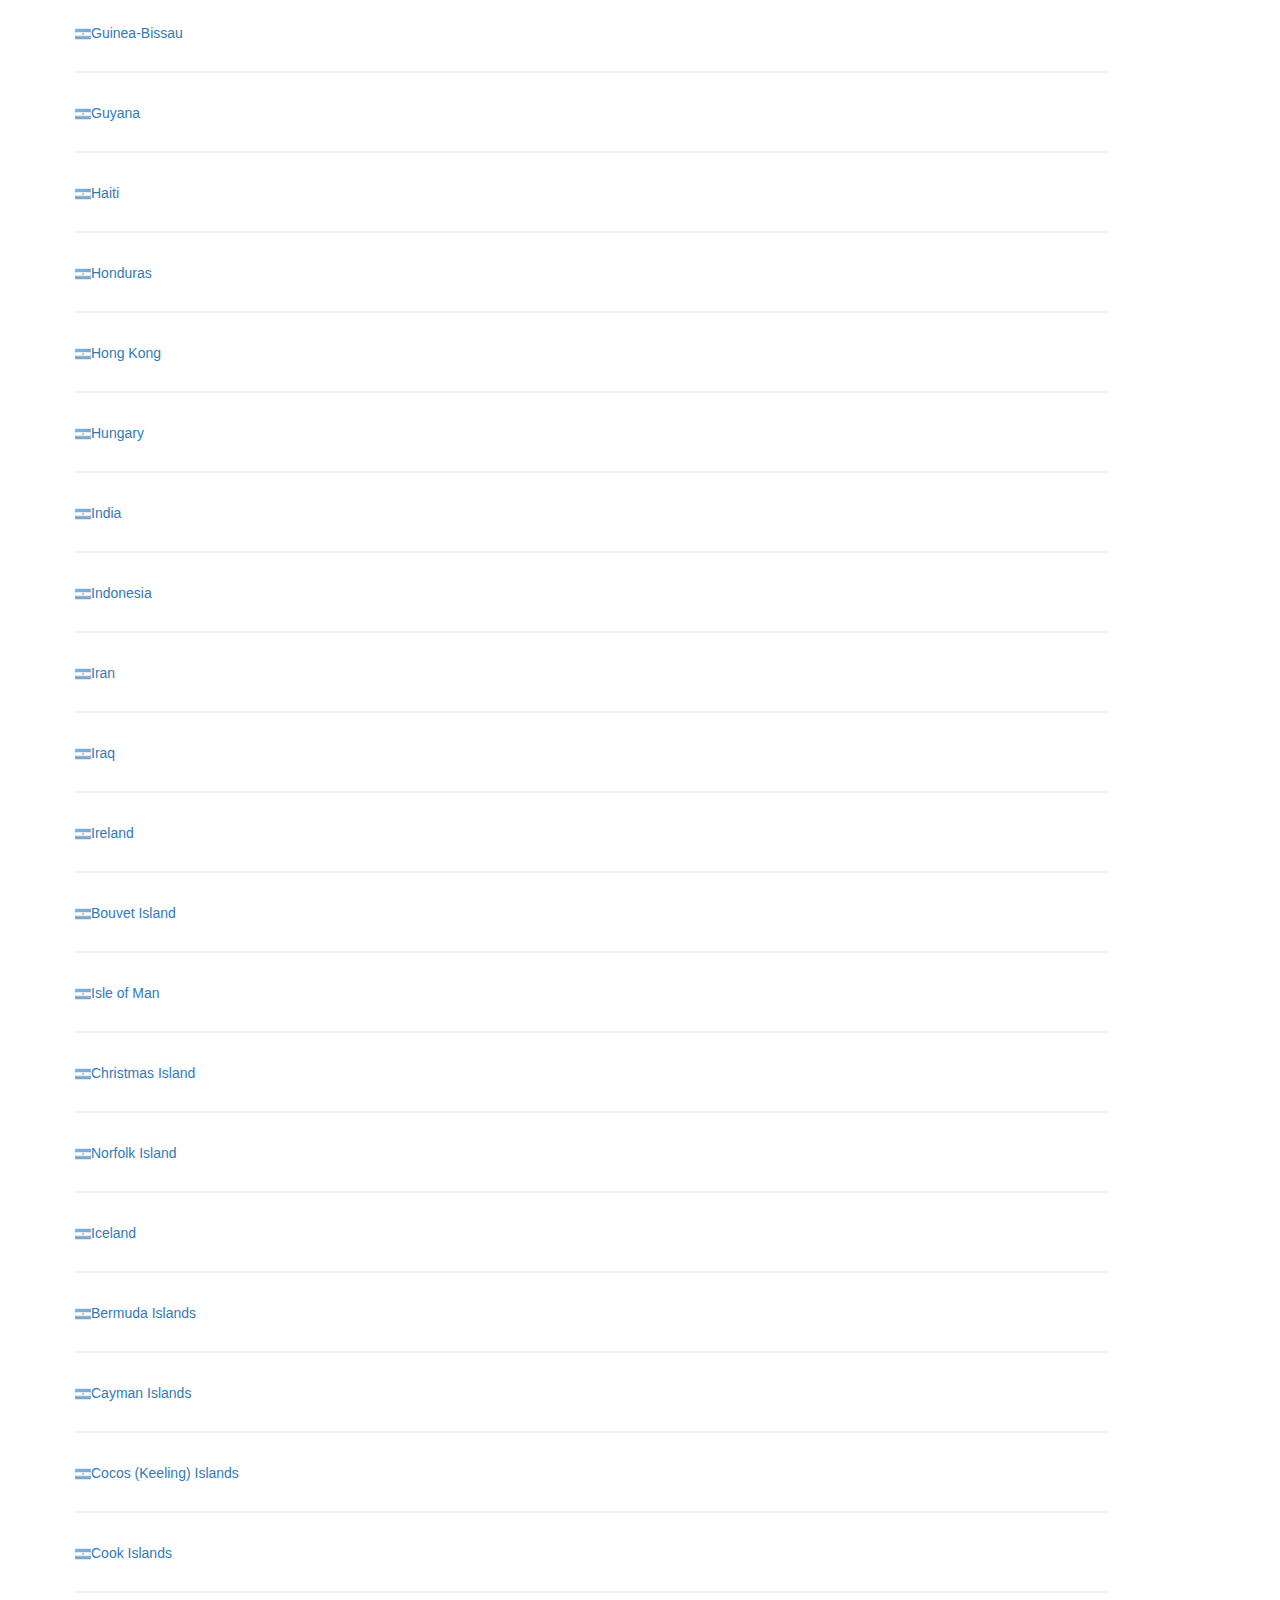
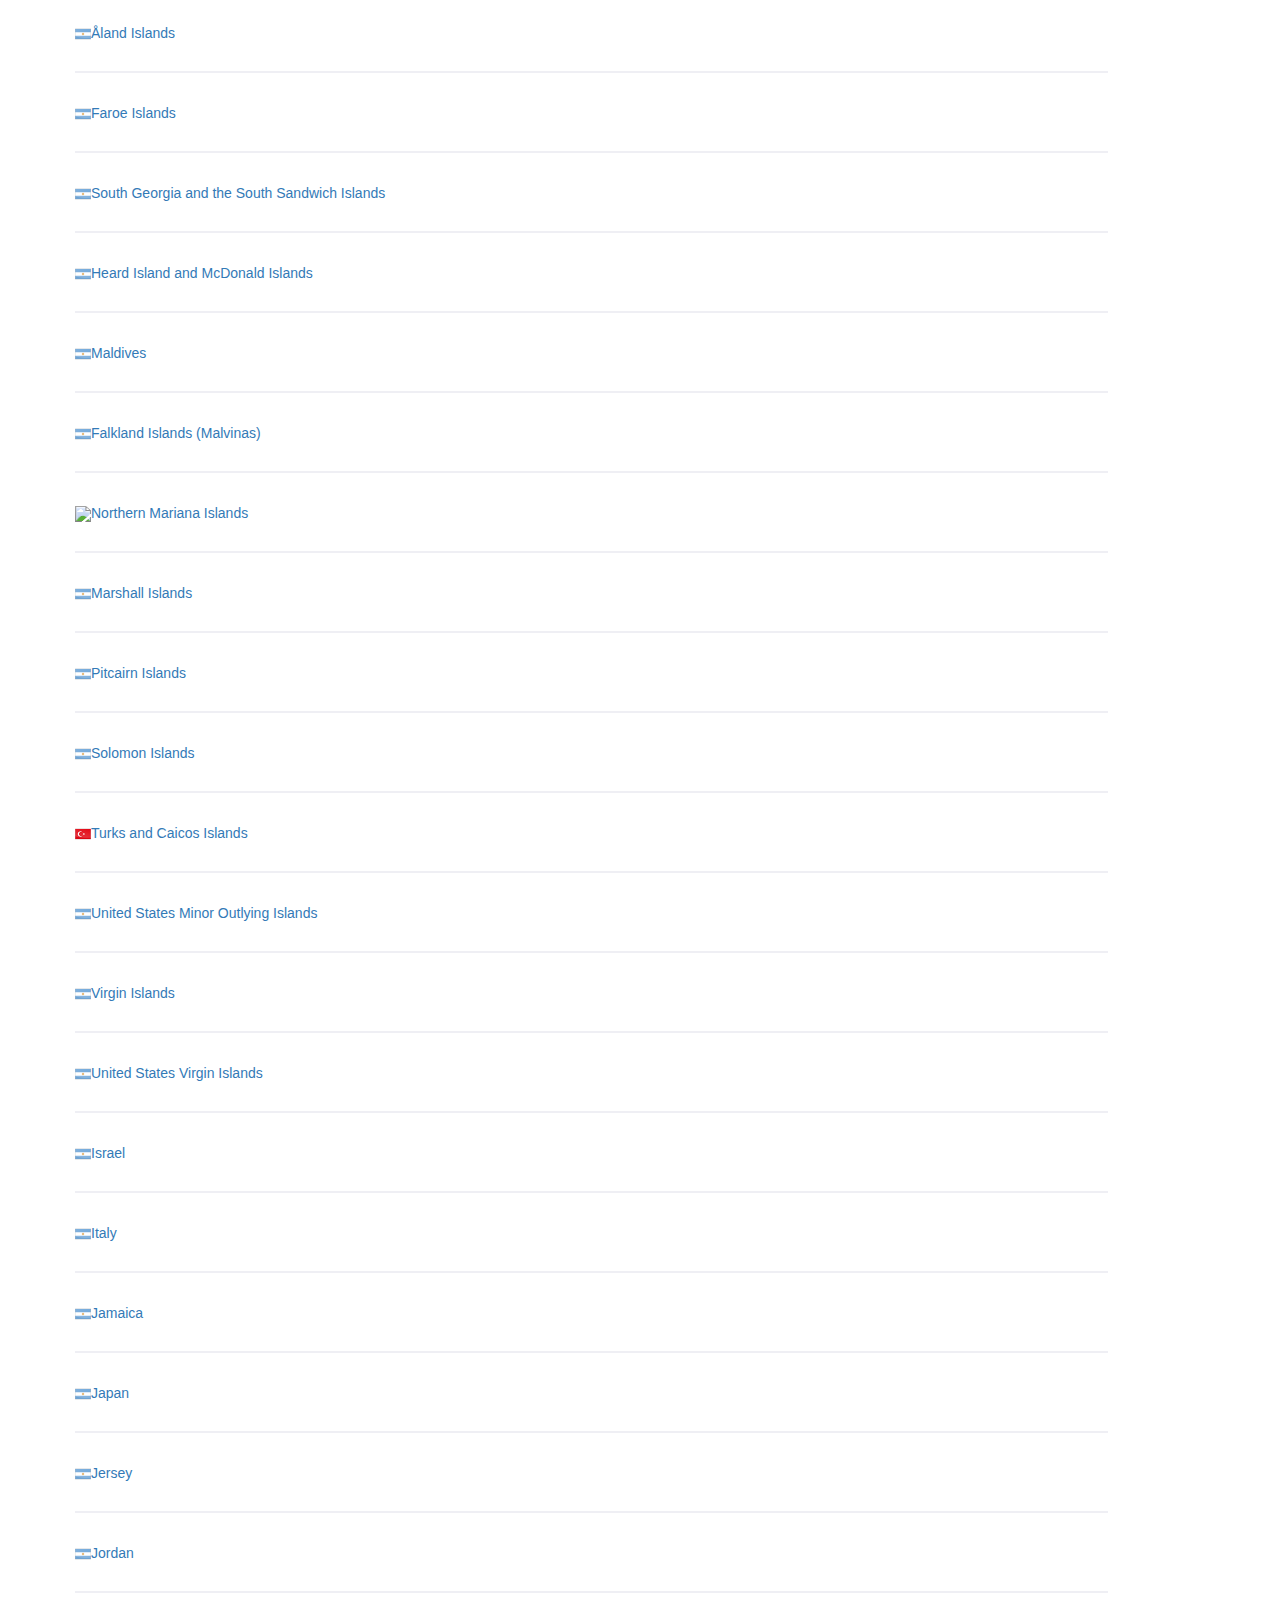
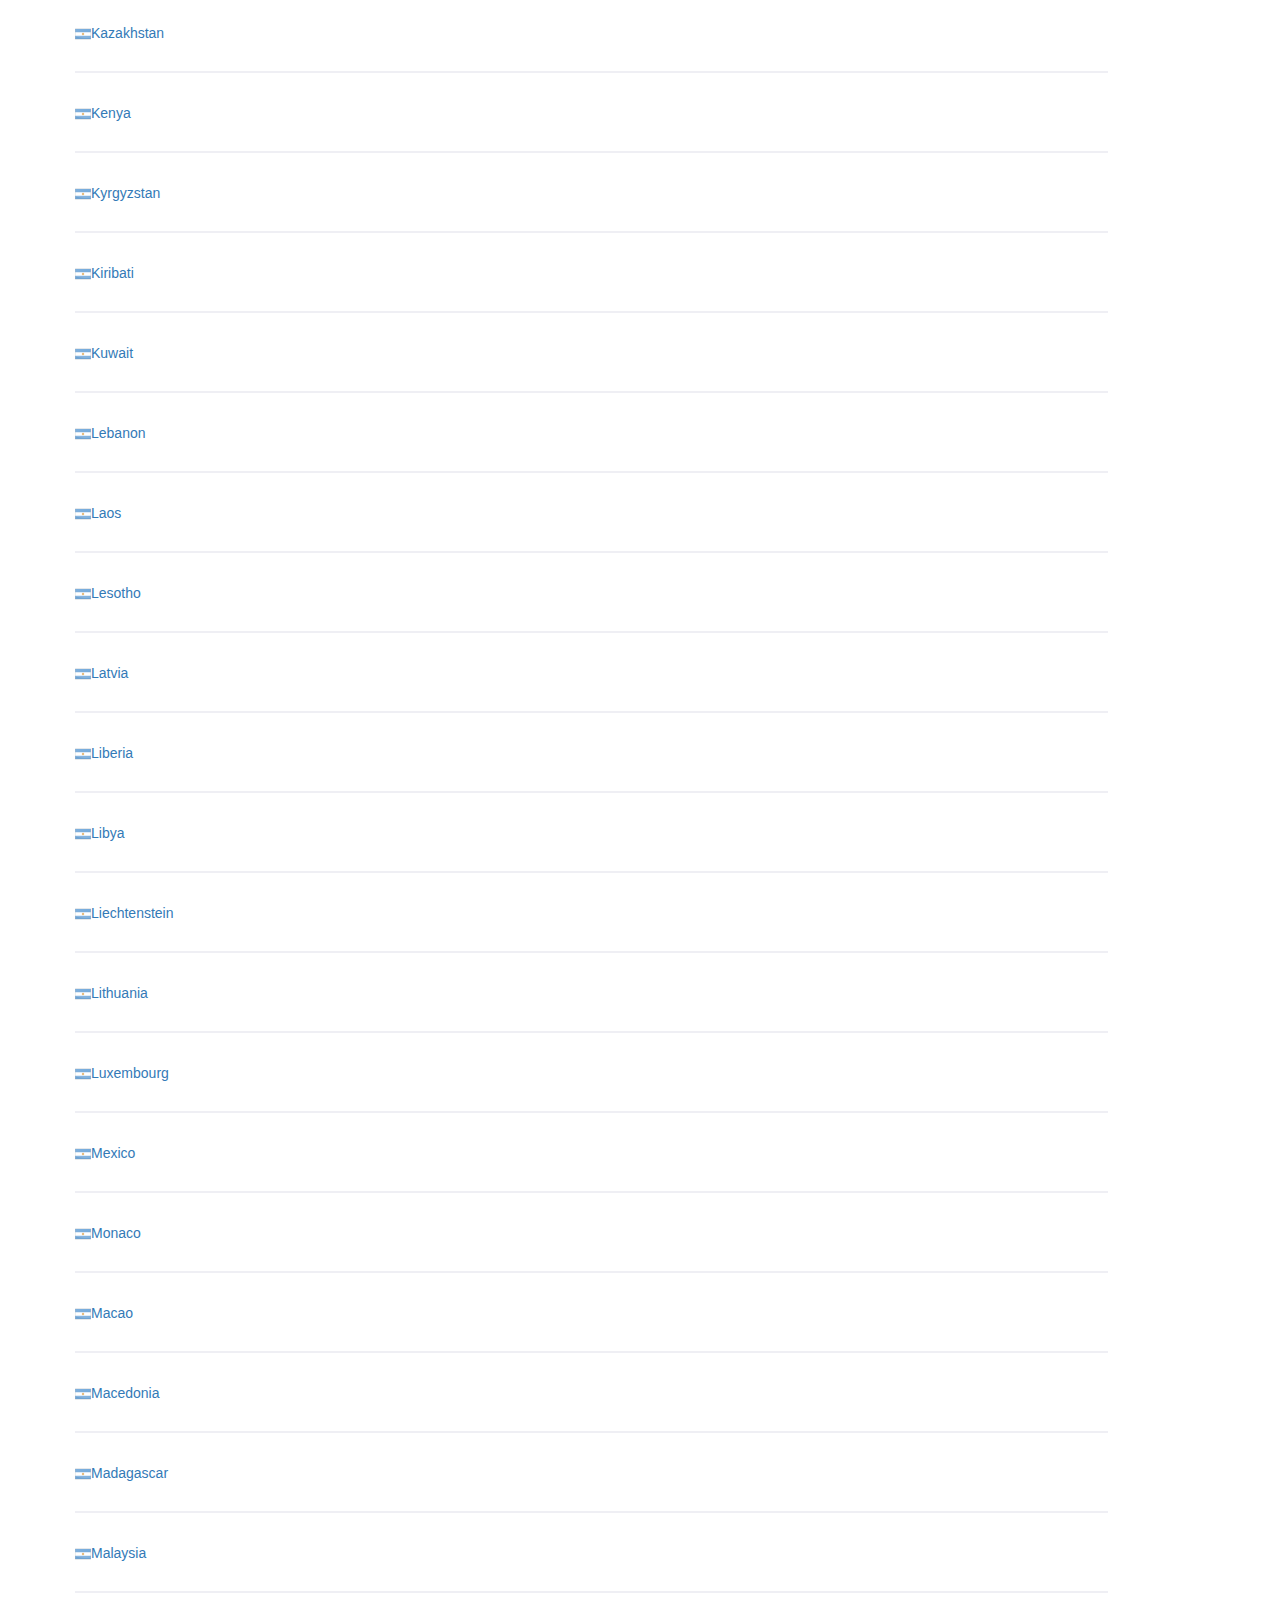
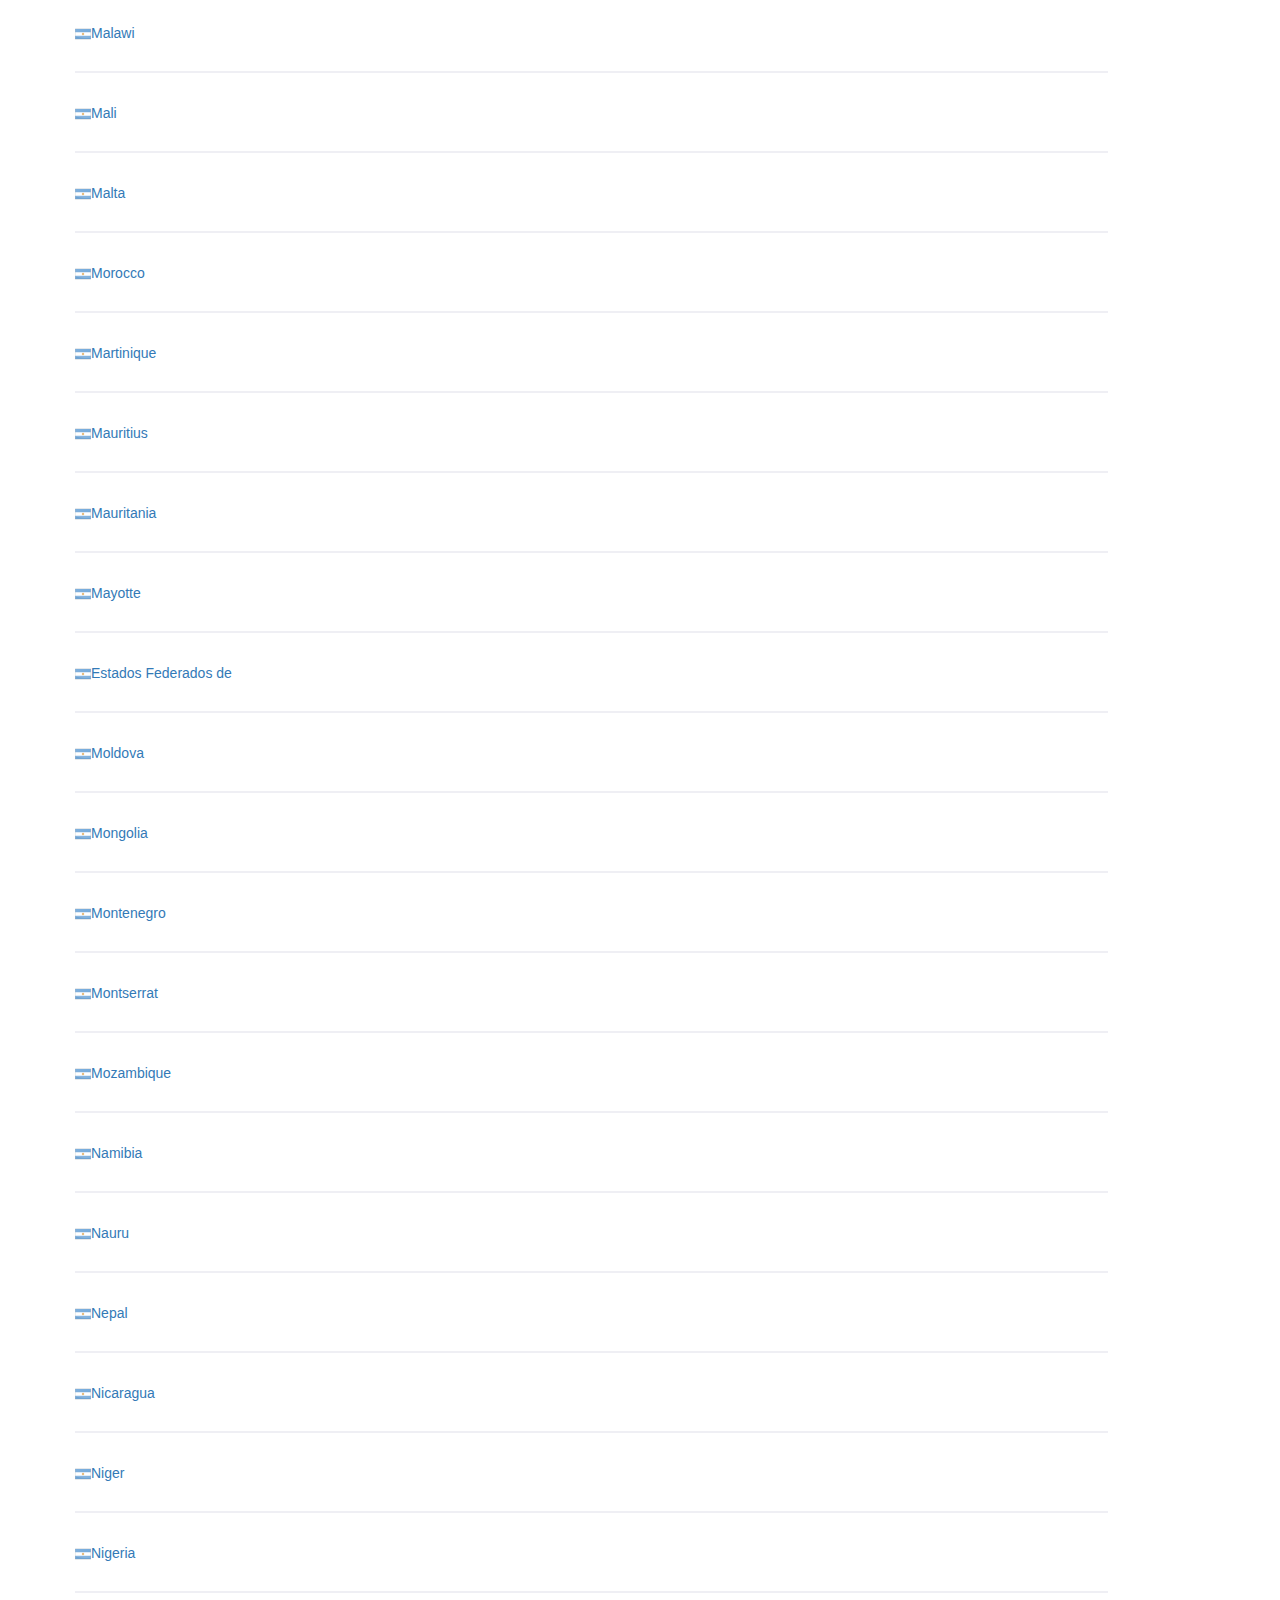
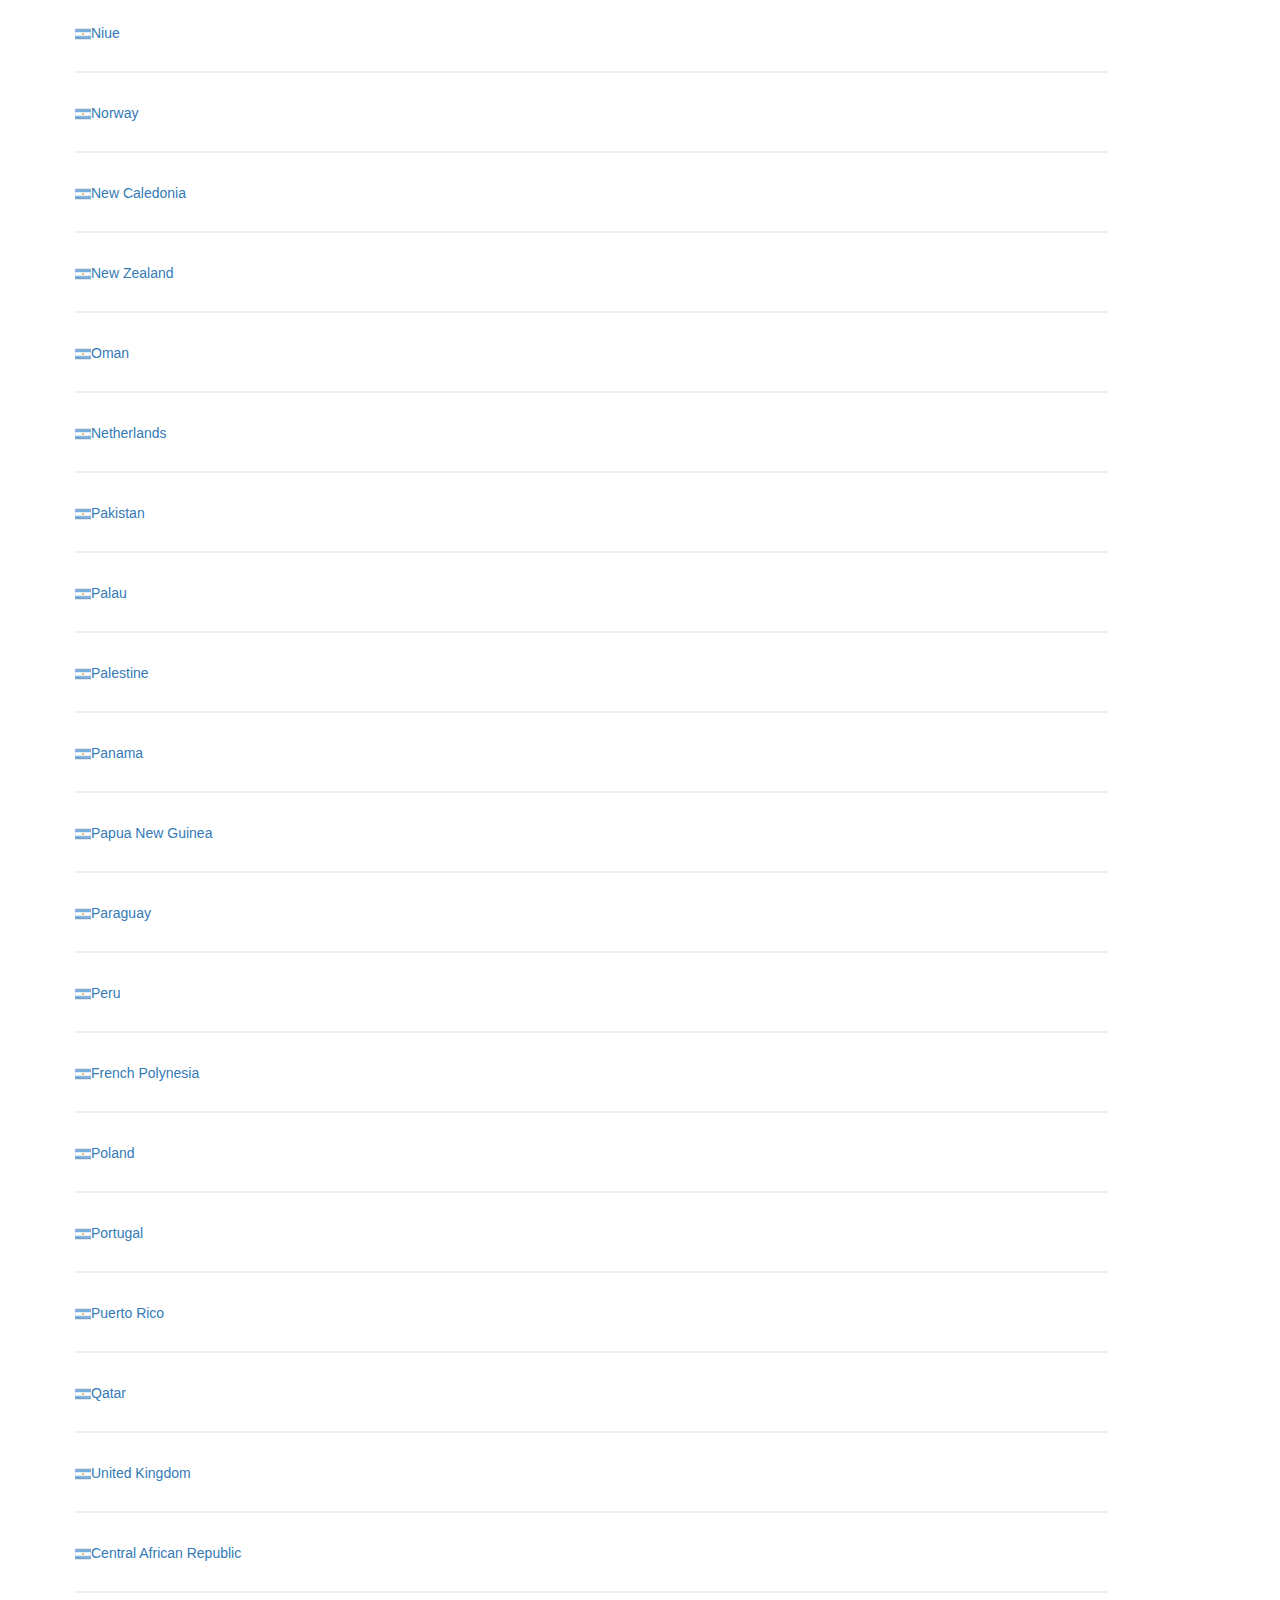
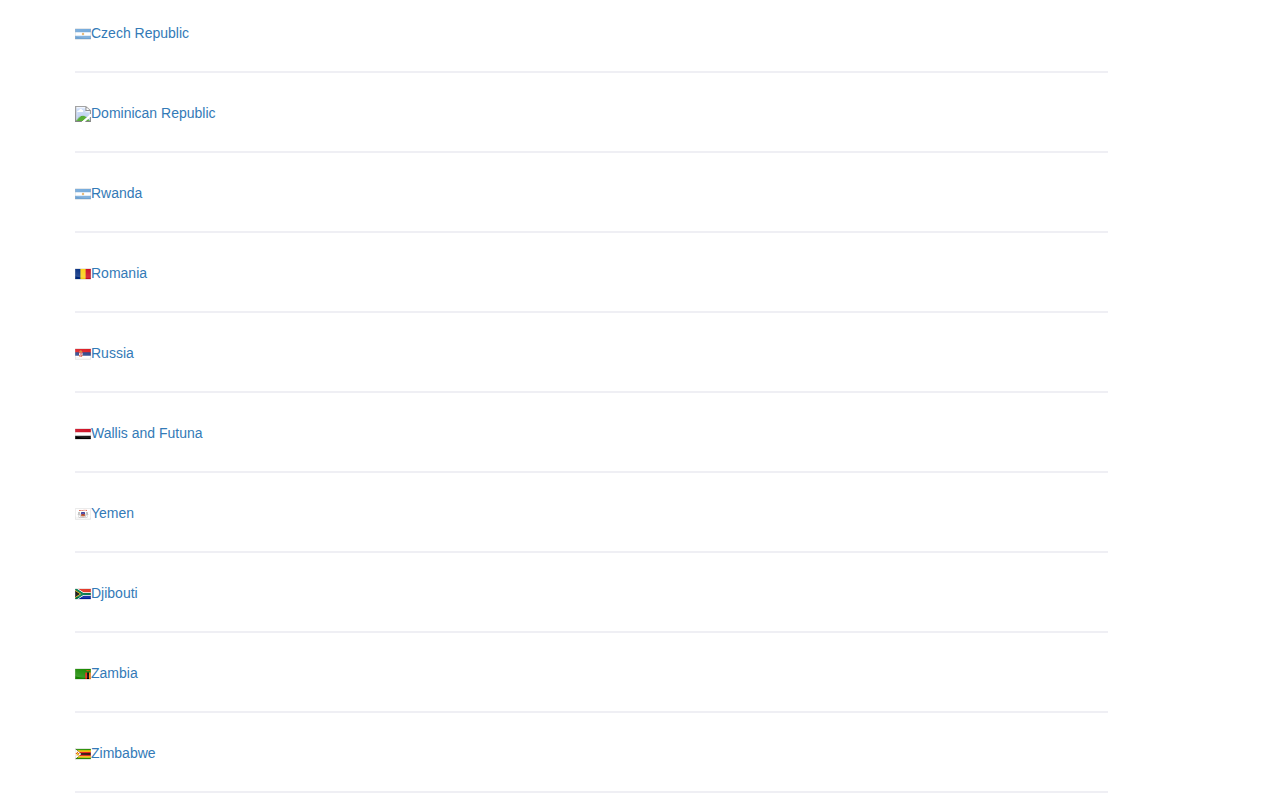
==== commit d1742034: "fixed loging" ====
--- a/contry.html
+++ b/contry.html
@@ -12,7 +12,7 @@
 	<link href="css/main.css" rel="stylesheet">
 	<link href="css/queries.css" rel="stylesheet">
 	<link href="css/bootstrap.min.css" rel="stylesheet">
-	<link rel="stylesheet" href="js/onContry.js">
+	
 	
 </head>
 <body onload="init()">
@@ -32,9 +32,7 @@
             
          <div class="lista-flags cnt-banderas">               
                 <ul type="label" class="alinear ulformat" id="lista-paises">Common Contries <br>
-                    <li class="contry-login" onclick="actualizarPais()"><img src="img/banderas/au.png" alt=""> Australia</li>
-                    <li class="contry-login"><img src="img/banderas/ca.png" alt=""> Canada</li>
-                    <li class="contry-login"><img src="img/banderas/cn.png" alt=""> China</li>
+                    
                 </ul>
             </div>
         </div>
